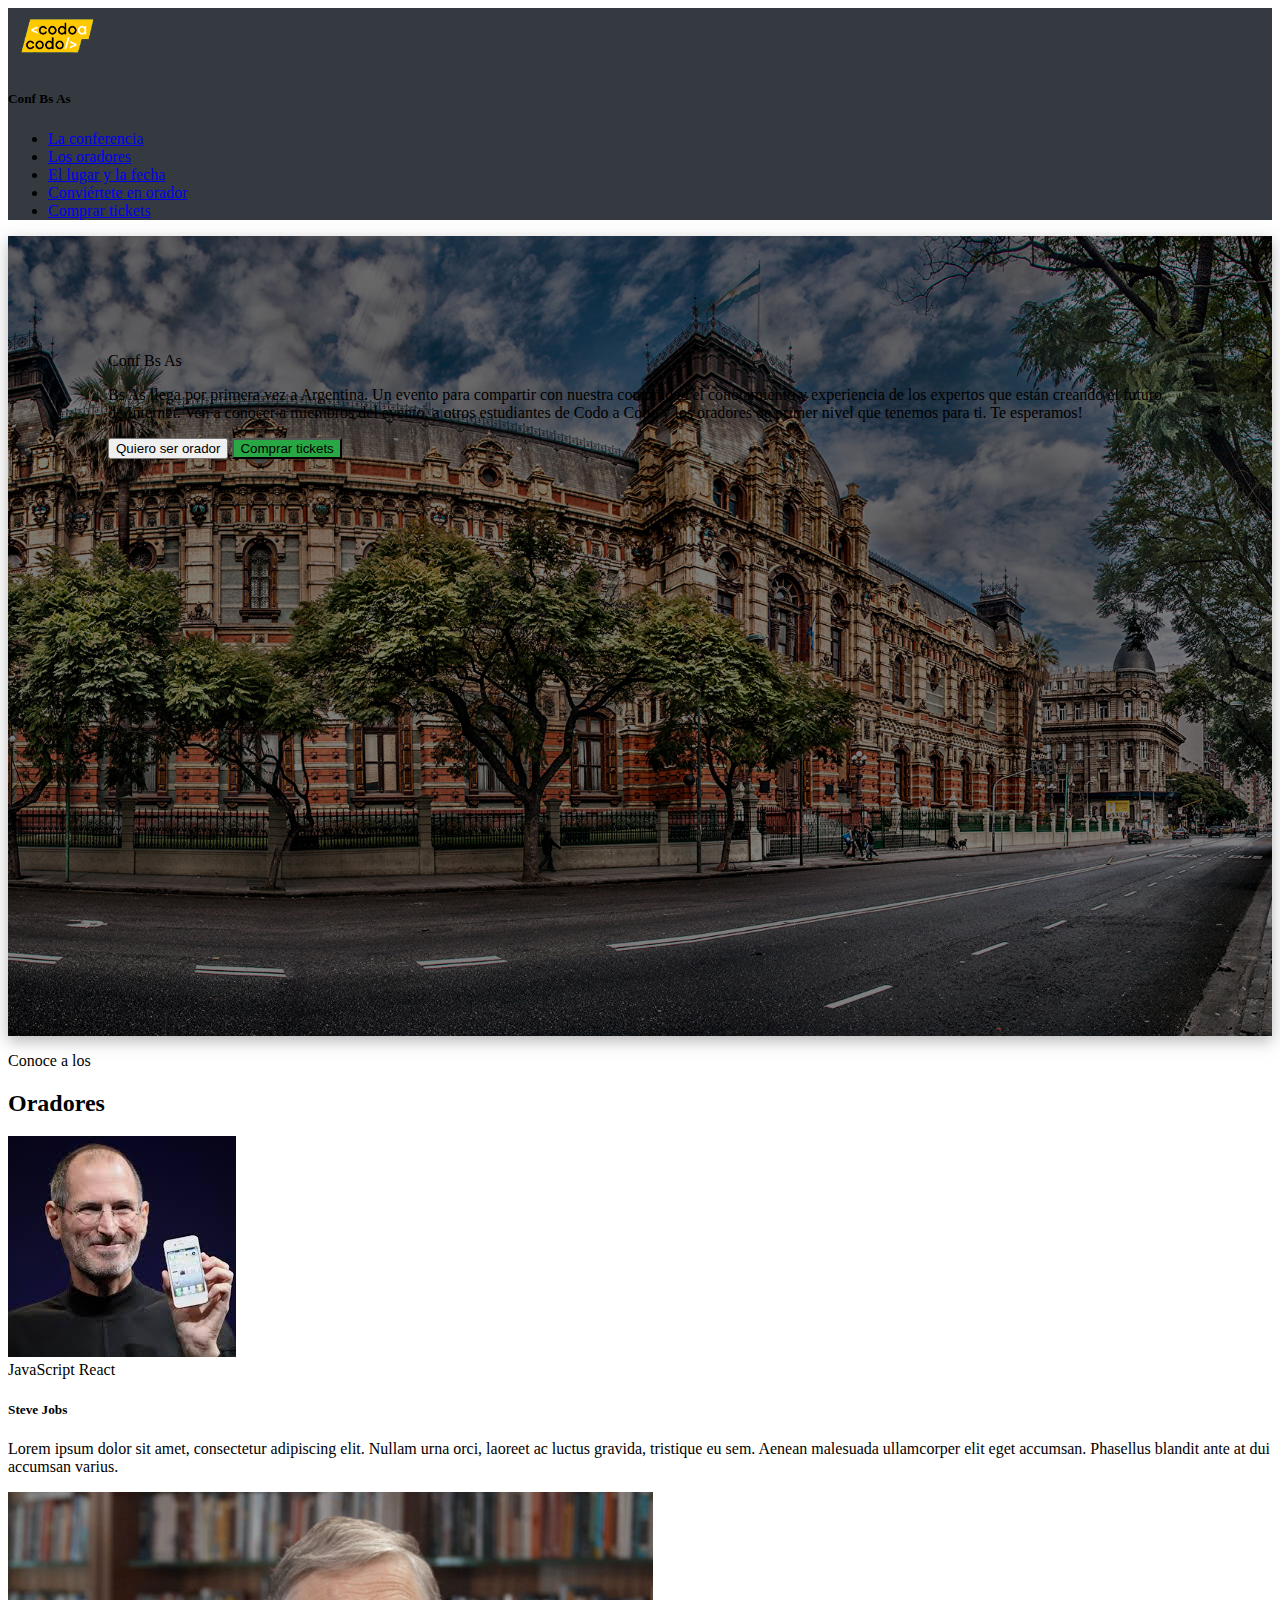
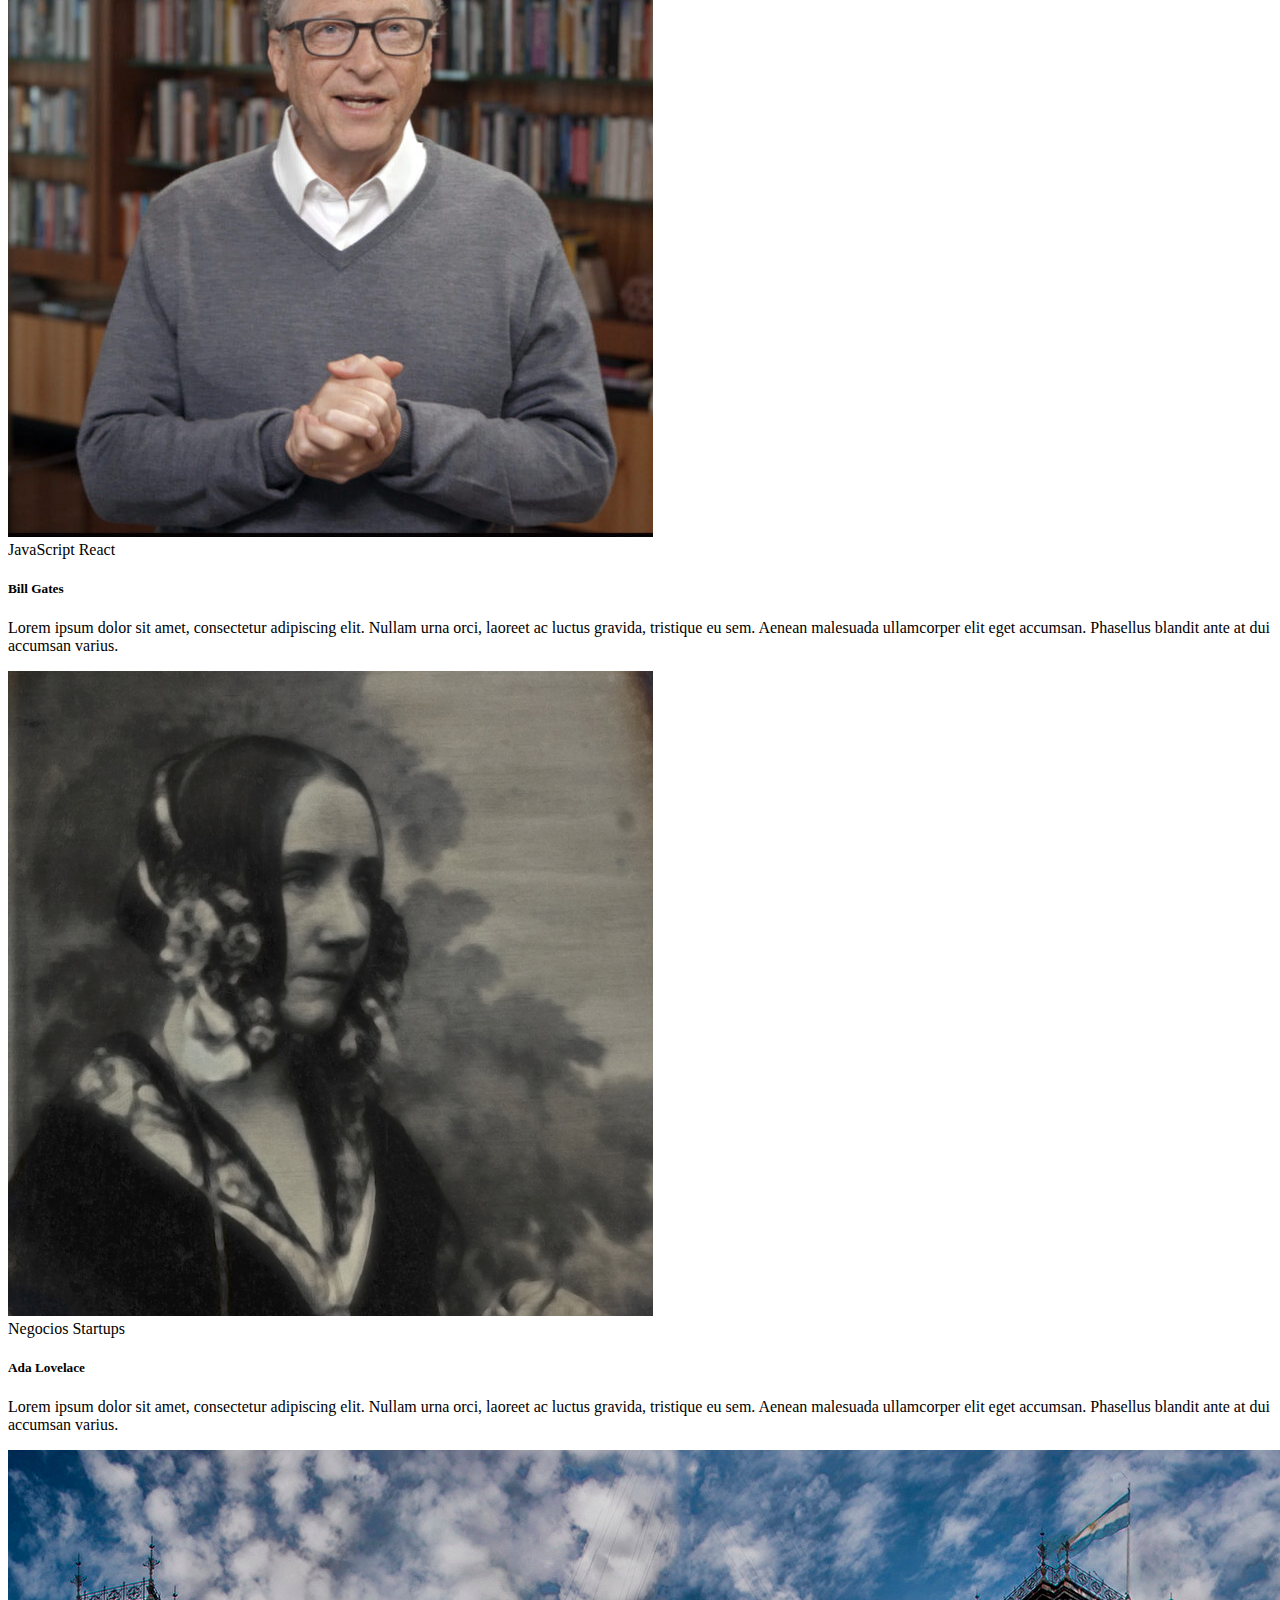
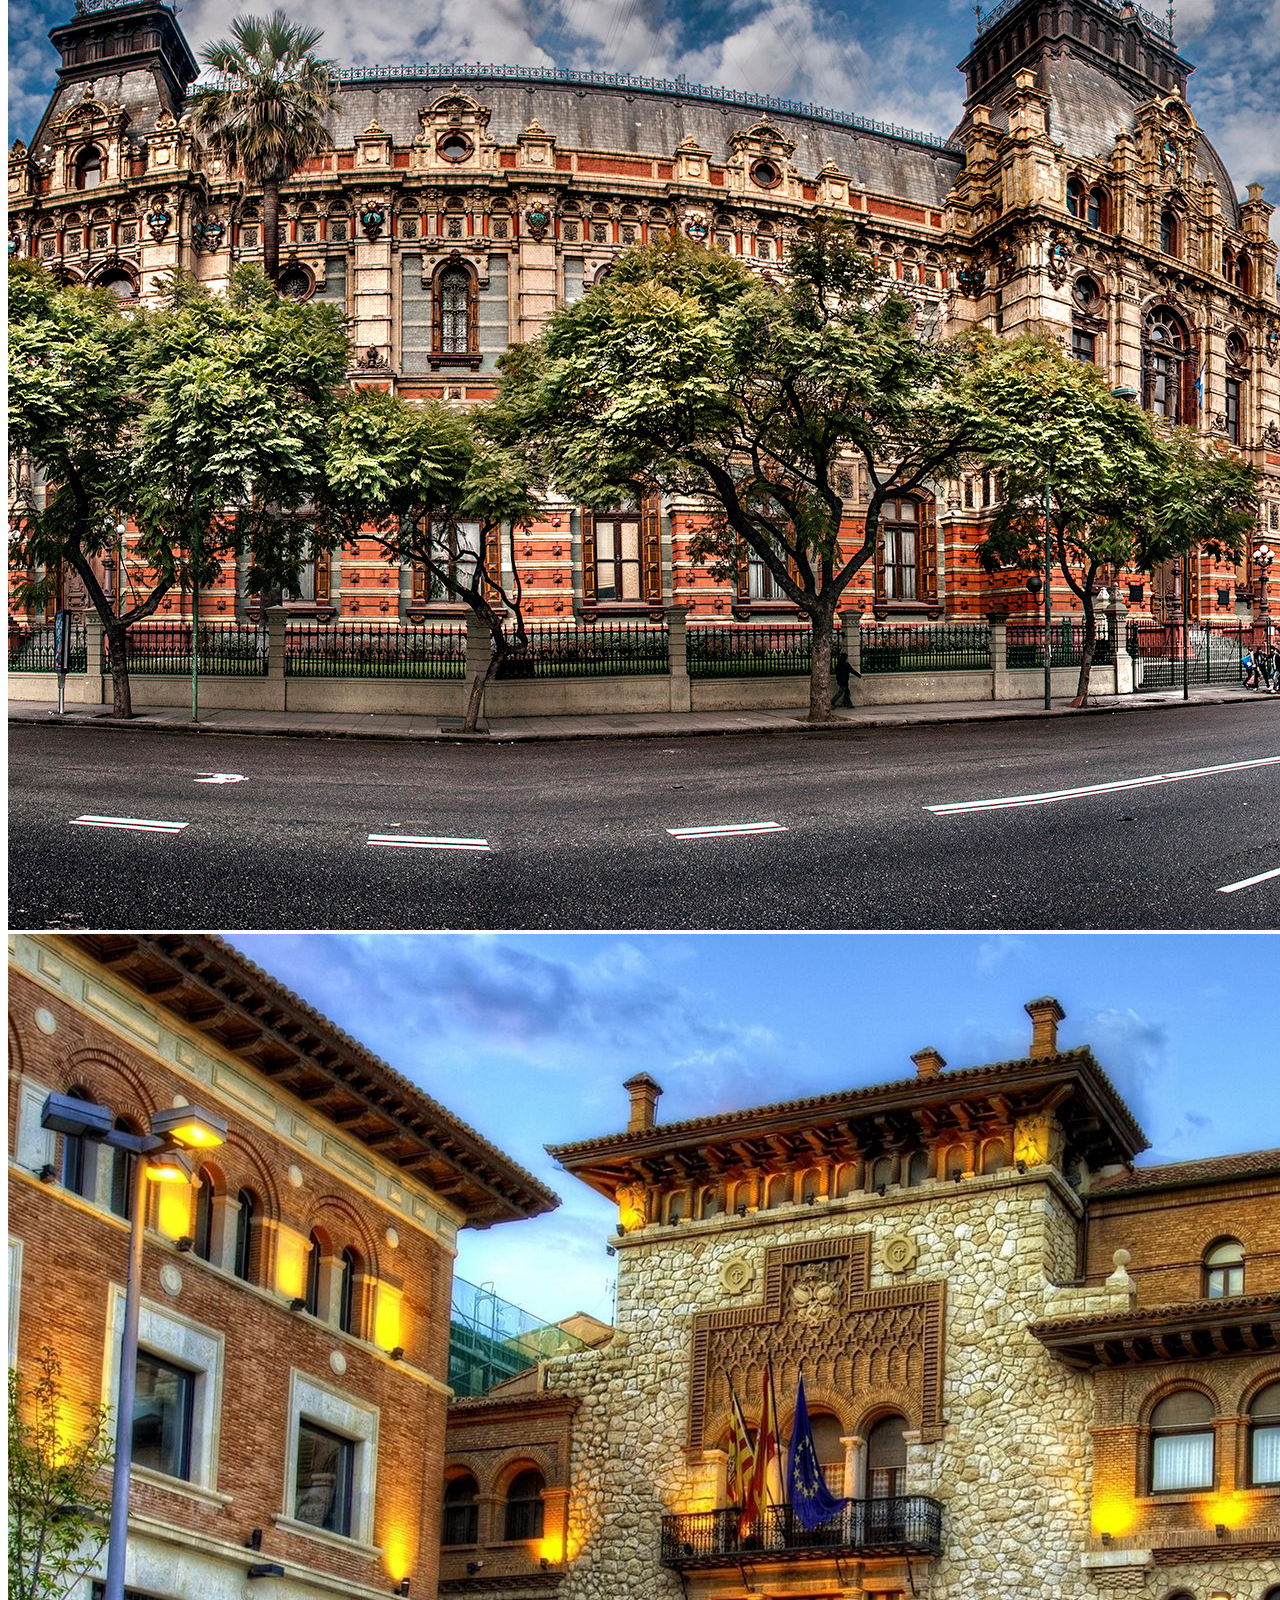
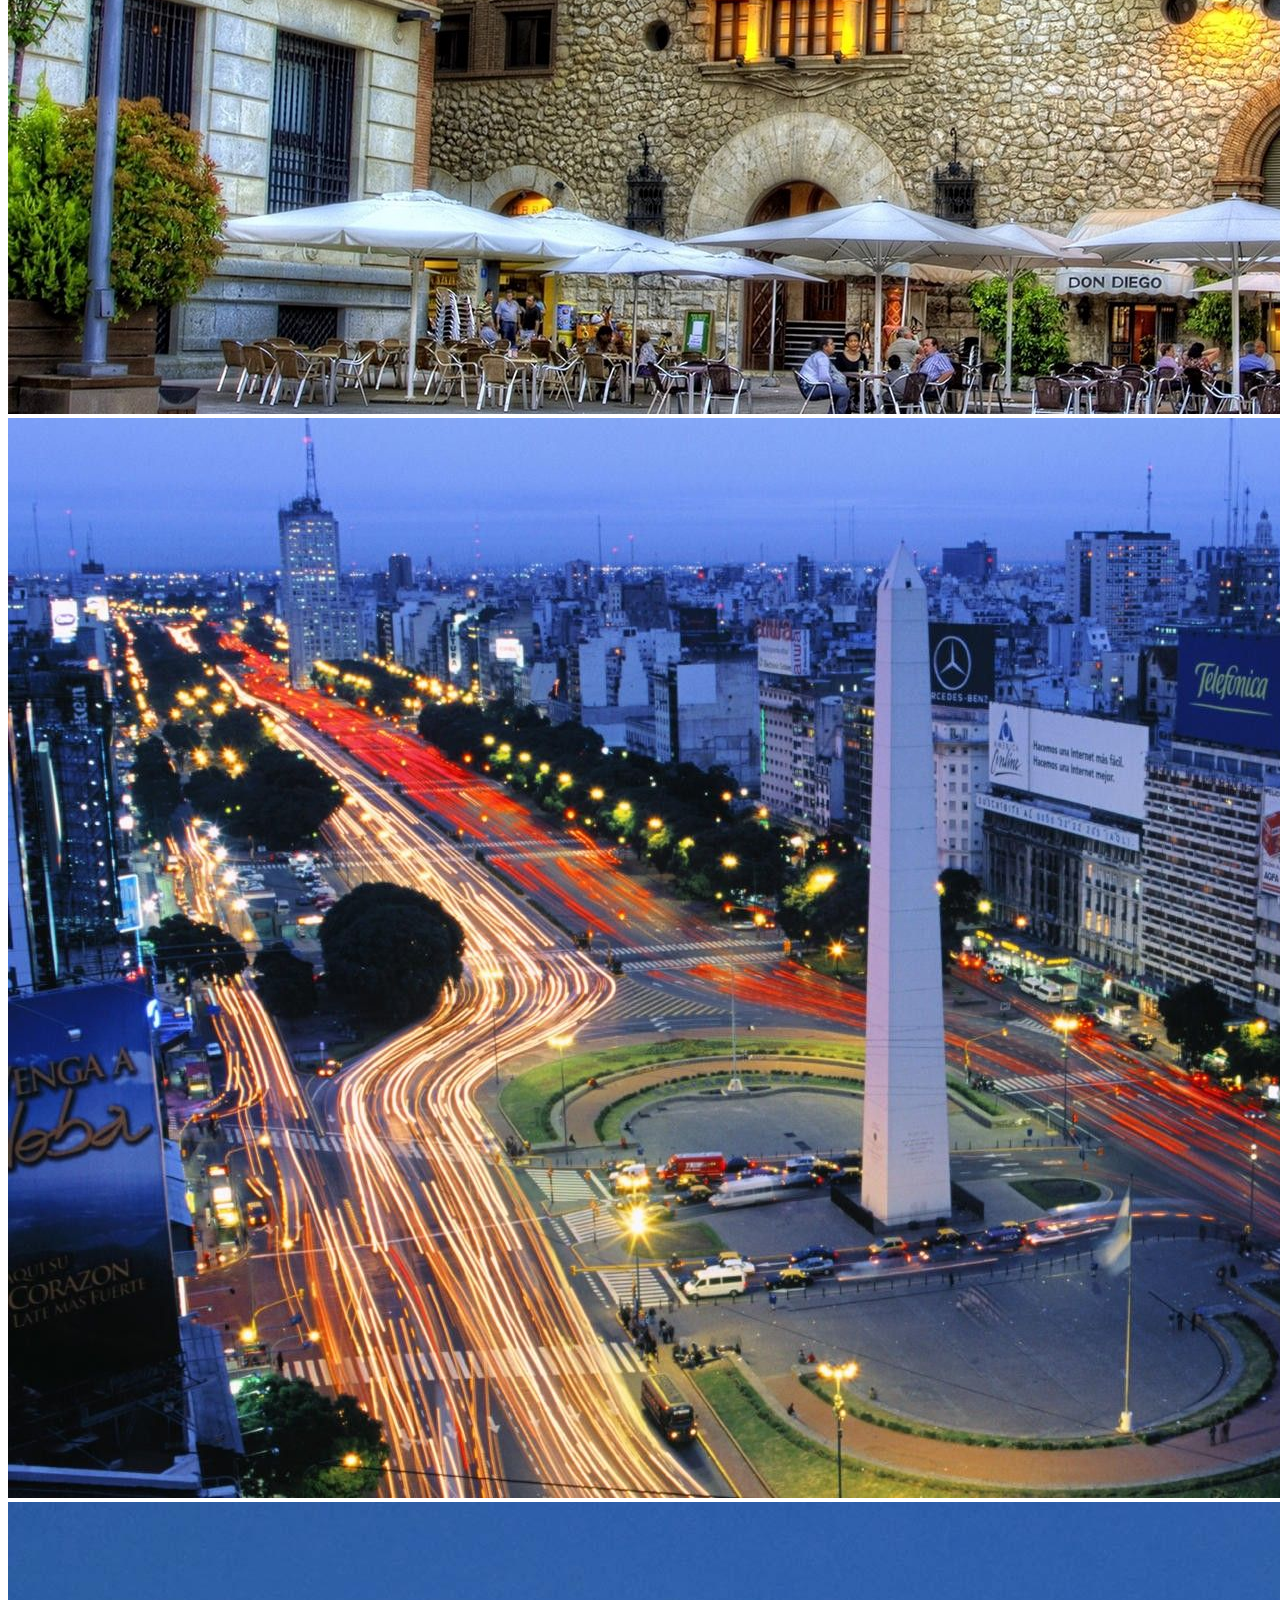
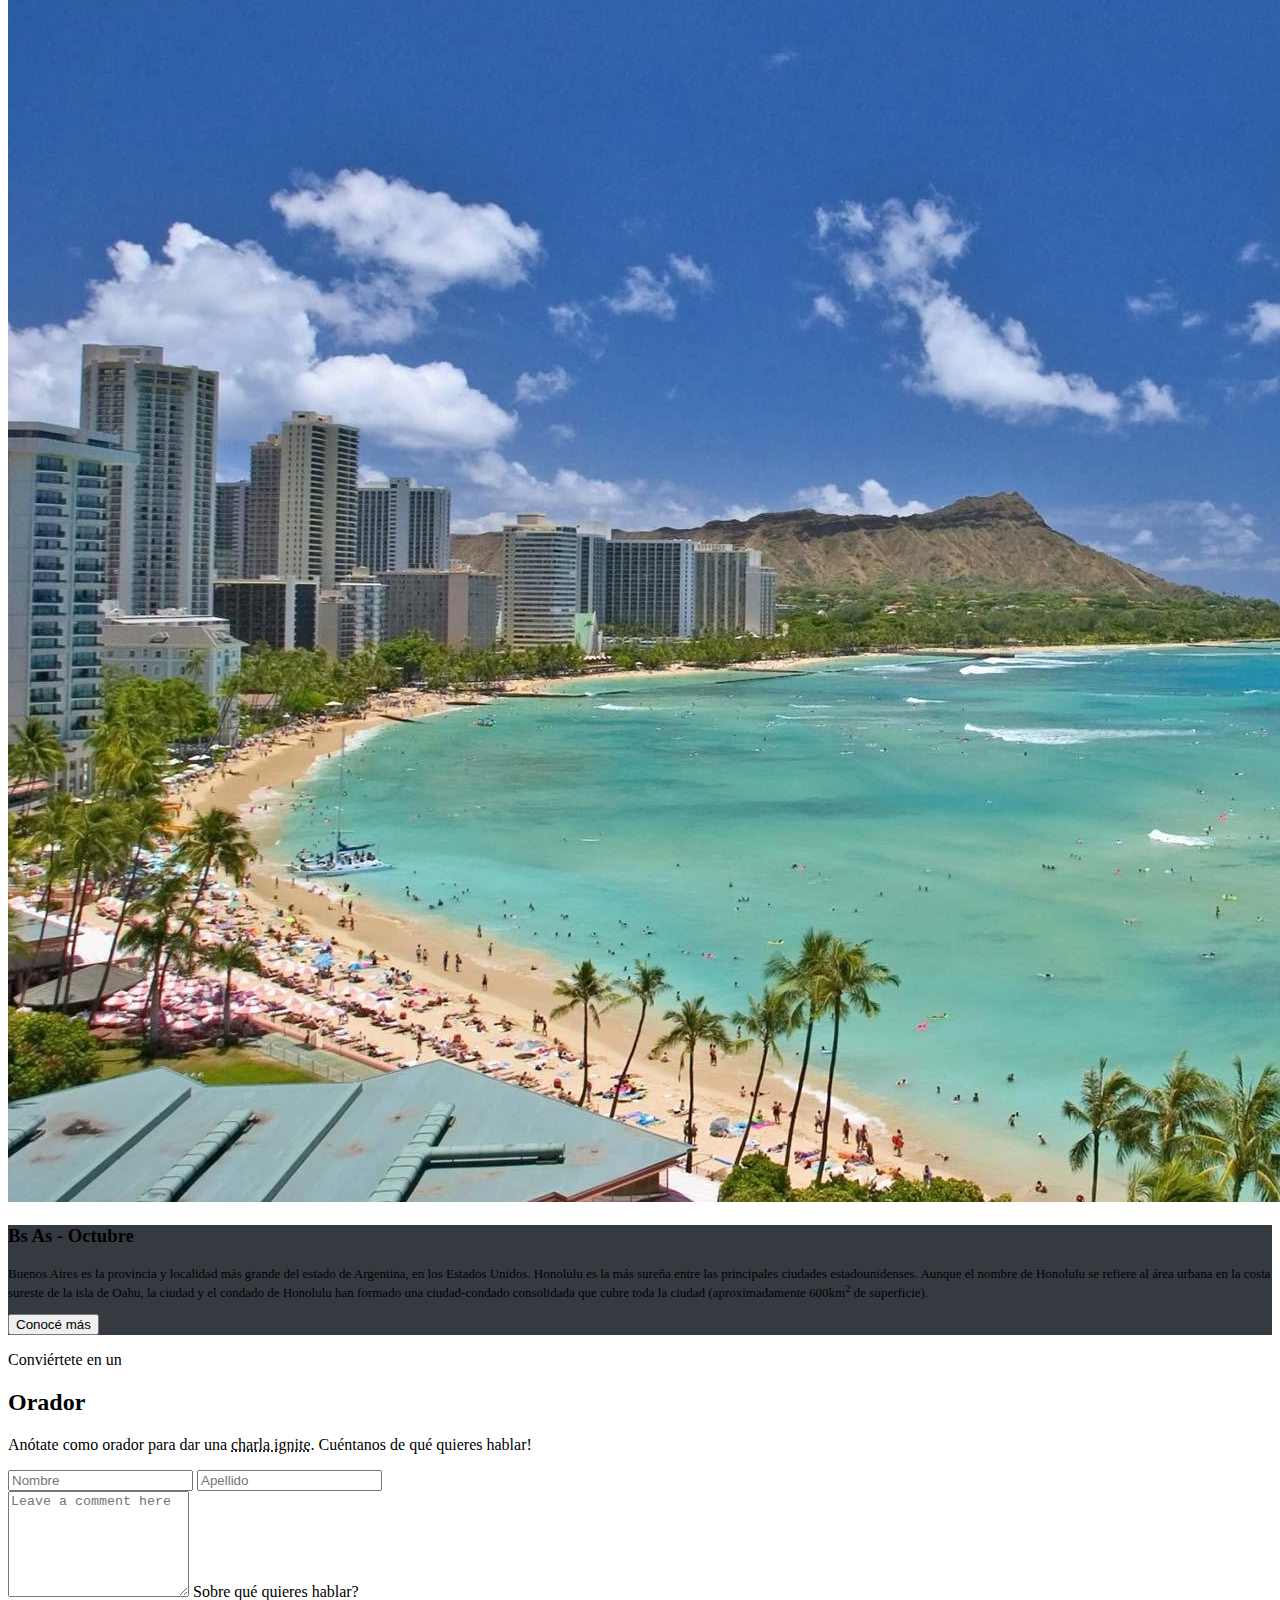
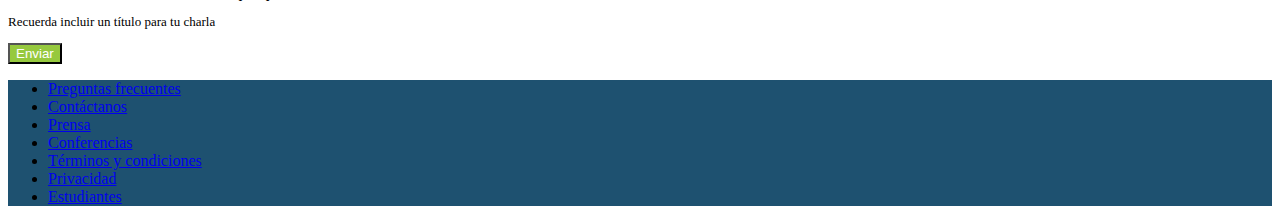
==== index.html @ 7bdf2855 "Primer versión" ====
<!DOCTYPE html>
<html lang="es">

<head>
  <meta charset="UTF-8" />
  <meta http-equiv="X-UA-Compatible" content="IE=edge" />
  <meta name="viewport" content="width=device-width, initial-scale=1.0" />
  <title>Conf Bs As</title>
  <link href="https://cdn.jsdelivr.net/npm/bootstrap@5.1.3/dist/css/bootstrap.min.css" rel="stylesheet"
    integrity="sha384-1BmE4kWBq78iYhFldvKuhfTAU6auU8tT94WrHftjDbrCEXSU1oBoqyl2QvZ6jIW3" crossorigin="anonymous" />
  <link rel="stylesheet" href="style.css" />
</head>

<body>
  <main>
    <nav class="bg-oscuro p-2">
      <div class="container">
        <div class="d-flex justify-content-between">
          <div class="d-flex align-items-center">
            <img src="/imagenes_integrador_front/codoacodo.png" width="100" alt="Logo_codo_a_codo" />
            <h5 class="text-white fw-normal">Conf Bs As</h5>
          </div>

          <div class="navbar navbar-expand-lg">
            <ul class="navbar-nav me-auto mb-2 mb-lg-0">
              <li class="nav-item">
                <a class="nav-link active text-white" aria-current="page" href="#">La conferencia</a>
              </li>
              <li class="nav-item">
                <a class="nav-link text-white-50" href="#">Los oradores</a>
              </li>
              <li class="nav-item">
                <a class="nav-link text-white-50" href="#">El lugar y la fecha</a>
              </li>
              <li class="nav-item">
                <a class="nav-link text-white-50" href="#">Conviértete en orador</a>
              </li>
              <li class="nav-item">
                <a class="nav-link text-success " href="#">Comprar tickets</a>
              </li>
            </ul>
          </div>
        </div>
      </div>
    </nav>
    <div class="imagen_portada d-flex flex-column justify-content-center align-items-end">
      <p class="h2 text-white">Conf Bs As</p>

      <div class="row">
        <div class="col-7"></div>
        <p class="text-white text-end col-5">
          Bs As llega por primera vez a Argentina. Un evento para compartir
          con nuestra comunidad el conocimiento y experiencia de los expertos
          que están creando el futuro de Internet. Ven a conocer a miembros
          del evento, a otros estudiantes de Codo a Codo y los oradores de
          primer nivel que tenemos para ti. Te esperamos!
        </p>
      </div>

      <div class="botones_header">
        <button class="btn btn-primary-outline text-white border border-white">
          Quiero ser orador
        </button>
        <button class="btn btn-success boton_comprar">Comprar tickets</button>
      </div>
    </div>
  </main>

  <section class="container mt-5">
    <p class="text-uppercase text-center mb-0">Conoce a los</p>
    <h2 class="text-uppercase text-center">Oradores</h2>

    <div class="d-flex ms-5 me-5">
      <div class="card me-3">
        <img src="/imagenes_integrador_front/steve.jpg" class="card-img-top" alt="Jobs" />
        <div class="card-body">
          <span class="badge bg-warning text-dark">JavaScript</span>
          <span class="badge bg-info text-white">React</span>
          <h5 class="card-title">Steve Jobs</h5>
          <p class="card-text mt-3">
            Lorem ipsum dolor sit amet, consectetur adipiscing elit. Nullam
            urna orci, laoreet ac luctus gravida, tristique eu sem. Aenean
            malesuada ullamcorper elit eget accumsan. Phasellus blandit ante
            at dui accumsan varius.
          </p>
        </div>
      </div>
      <div class="card me-3">
        <img src="/imagenes_integrador_front/bill.jpg" class="card-img-top" alt="Gates" />
        <div class="card-body">
          <span class="badge bg-warning text-dark">JavaScript</span>
          <span class="badge bg-info text-white">React</span>
          <h5 class="card-title">Bill Gates</h5>
          <p class="card-text mt-3">
            Lorem ipsum dolor sit amet, consectetur adipiscing elit. Nullam
            urna orci, laoreet ac luctus gravida, tristique eu sem. Aenean
            malesuada ullamcorper elit eget accumsan. Phasellus blandit ante
            at dui accumsan varius.
          </p>
        </div>
      </div>
      <div class="card">
        <img src="/imagenes_integrador_front/ada.jpeg" class="card-img-top" alt="Lovelace" />
        <div class="card-body">
          <span class="badge bg-secondary">Negocios</span>
          <span class="badge bg-danger">Startups</span>
          <h5 class="card-title">Ada Lovelace</h5>
          <p class="card-text mt-3">
            Lorem ipsum dolor sit amet, consectetur adipiscing elit. Nullam
            urna orci, laoreet ac luctus gravida, tristique eu sem. Aenean
            malesuada ullamcorper elit eget accumsan. Phasellus blandit ante
            at dui accumsan varius.
          </p>
        </div>
      </div>
    </div>
  </section>

  <section>
    <div class="row mt-5">
      <div id="carouselExampleSlidesOnly" class="carousel slide col-6 pe-0 " data-bs-ride="carousel">
        <div class="carousel-inner">
          <div class="carousel-item active">
            <img src="/imagenes_integrador_front/hawaii.jpg" class="d-block w-100" alt="...">
          </div>
          <div class="carousel-item">
            <img src="/imagenes_integrador_front/hawaii2.jpg" class="d-block w-100" alt="...">
          </div>
          <div class="carousel-item">
            <img src="/imagenes_integrador_front/hawaii3.jpg" class="d-block w-100" alt="...">
          </div>
          <div class="carousel-item">
            <img src="/imagenes_integrador_front/honolulu.jpg" class="d-block w-100" alt="...">
          </div>
        </div>
      </div>

      <div class="col-6 bg-oscuro pe-0 ">
        <h3 class="text-white mt-3">Bs As - Octubre</h3>
        <p class="text-white pe-3 parrafo_descripcion">Buenos Aires es la provincia y localidad más grande del estado de
          Argentina, en
          los
          Estados Unidos. Honolulu
          es la más sureña entre las principales ciudades estadounidenses. Aunque el nombre de Honolulu se refiere al
          área urbana en la costa sureste de la isla de Oahu, la ciudad y el condado de Honolulu han formado una
          ciudad-condado consolidada que cubre toda la ciudad (aproximadamente 600km<sup>2</sup> de superficie).</p>
        <button class="btn btn-primary-outline text-white border border-white">
          Conocé
          más
        </button>
      </div>
    </div>
  </section>

  <section class="mt-5">
    <p class="text-uppercase text-center mb-0">Conviértete en un</p>
    <h2 class="text-uppercase text-center">Orador</h2>
    <p class="text-center">Anótate como orador para dar una <abbr title="Acá va el significado de la abreviatura">charla
        ignite</abbr>.
      Cuéntanos de qué quieres hablar!</p>
    <form>
      <div class="d-flex justify-content-center">
        <input type="text" placeholder="Nombre" class="col-3 me-3">
        <input type="text" placeholder="Apellido" class="col-3 ">
      </div>
      <div class="row mt-3">
        <div class="col-3 p-0 m-0"></div>
        <div class="form-floating col-6 ps-0 pe-0">
          <textarea class="form-control" placeholder="Leave a comment here" style="height: 100px"></textarea>
          <label class="fs-4 text-secondary pt-1">Sobre qué quieres hablar?</label>
        </div>
        <div class="col-3"></div>
      </div>
      <div class="row">
        <div class="col-3"></div>
        <div class="col-6 mt-2 p-0 text-secondary">
          <p class="formulario_help">Recuerda incluir un título para tu charla</p>
        </div>
        <div class="col-3"></div>
      </div>

      <div class="d-flex justify-content-center">
        <button class="btn w-50 boton_enviar">Enviar</button>
      </div>

    </form>
  </section>

  <footer class="footer">
    <ul class="nav pt-3 pb-3 mt-3 row">
      <div class="col-1"></div>
      <div class="col-10 d-flex justify-content-around">
        <li class="nav-item">
          <a class="nav-link text-white" href="#">Preguntas frecuentes</a>
        </li>
        <li class="nav-item">
          <a class="nav-link text-white" href="#">Contáctanos</a>
        </li>
        <li class="nav-item">
          <a class="nav-link text-white" href="#">Prensa</a>
        </li>
        <li class="nav-item">
          <a class="nav-link text-white" href="#">Conferencias</a>
        </li>
        <li class="nav-item">
          <a class="nav-link text-white" href="#">Términos y condiciones</a>
        </li>
        <li class="nav-item">
          <a class="nav-link text-white" href="#">Privacidad</a>
        </li>
        <li class="nav-item">
          <a class="nav-link text-white" href="#">Estudiantes</a>
        </li>
      </div>
      <div class="col-1"></div>
    </ul>
  </footer>


  <script src="https://cdn.jsdelivr.net/npm/bootstrap@5.1.3/dist/js/bootstrap.bundle.min.js"
    integrity="sha384-ka7Sk0Gln4gmtz2MlQnikT1wXgYsOg+OMhuP+IlRH9sENBO0LRn5q+8nbTov4+1p"
    crossorigin="anonymous"></script>
</body>

</html>
---- style.css ----
:root {
    --oscuro: #353a40;
    --boton_comprar: #29a744;
    --boton_enviar: #96c93e;
    --footer: #1e5170;

}

.bg-oscuro {
    background-color: var(--oscuro);
}

.imagen_portada {
    background-image: linear-gradient(rgba(0, 0, 0, 0.5), rgba(0, 0, 0, 0.5)), url("/imagenes_integrador_front/ba1.jpg");
    height: 600px;  
    background-size: cover;
    background-repeat: no-repeat;
    background-position: center bottom;

    box-shadow: 0px 5px 15px 0px rgba(112,112,112,0.51);
    padding: 100px;    
}

.boton_comprar {
    background-color: var(--boton_comprar);
}

.parrafo_descripcion, .formulario_help {
    font-size: 13px;
}

.boton_enviar {
    background-color: var(--boton_enviar);
    color: #FFF;
}

.footer {
    background-color: var(--footer);
}
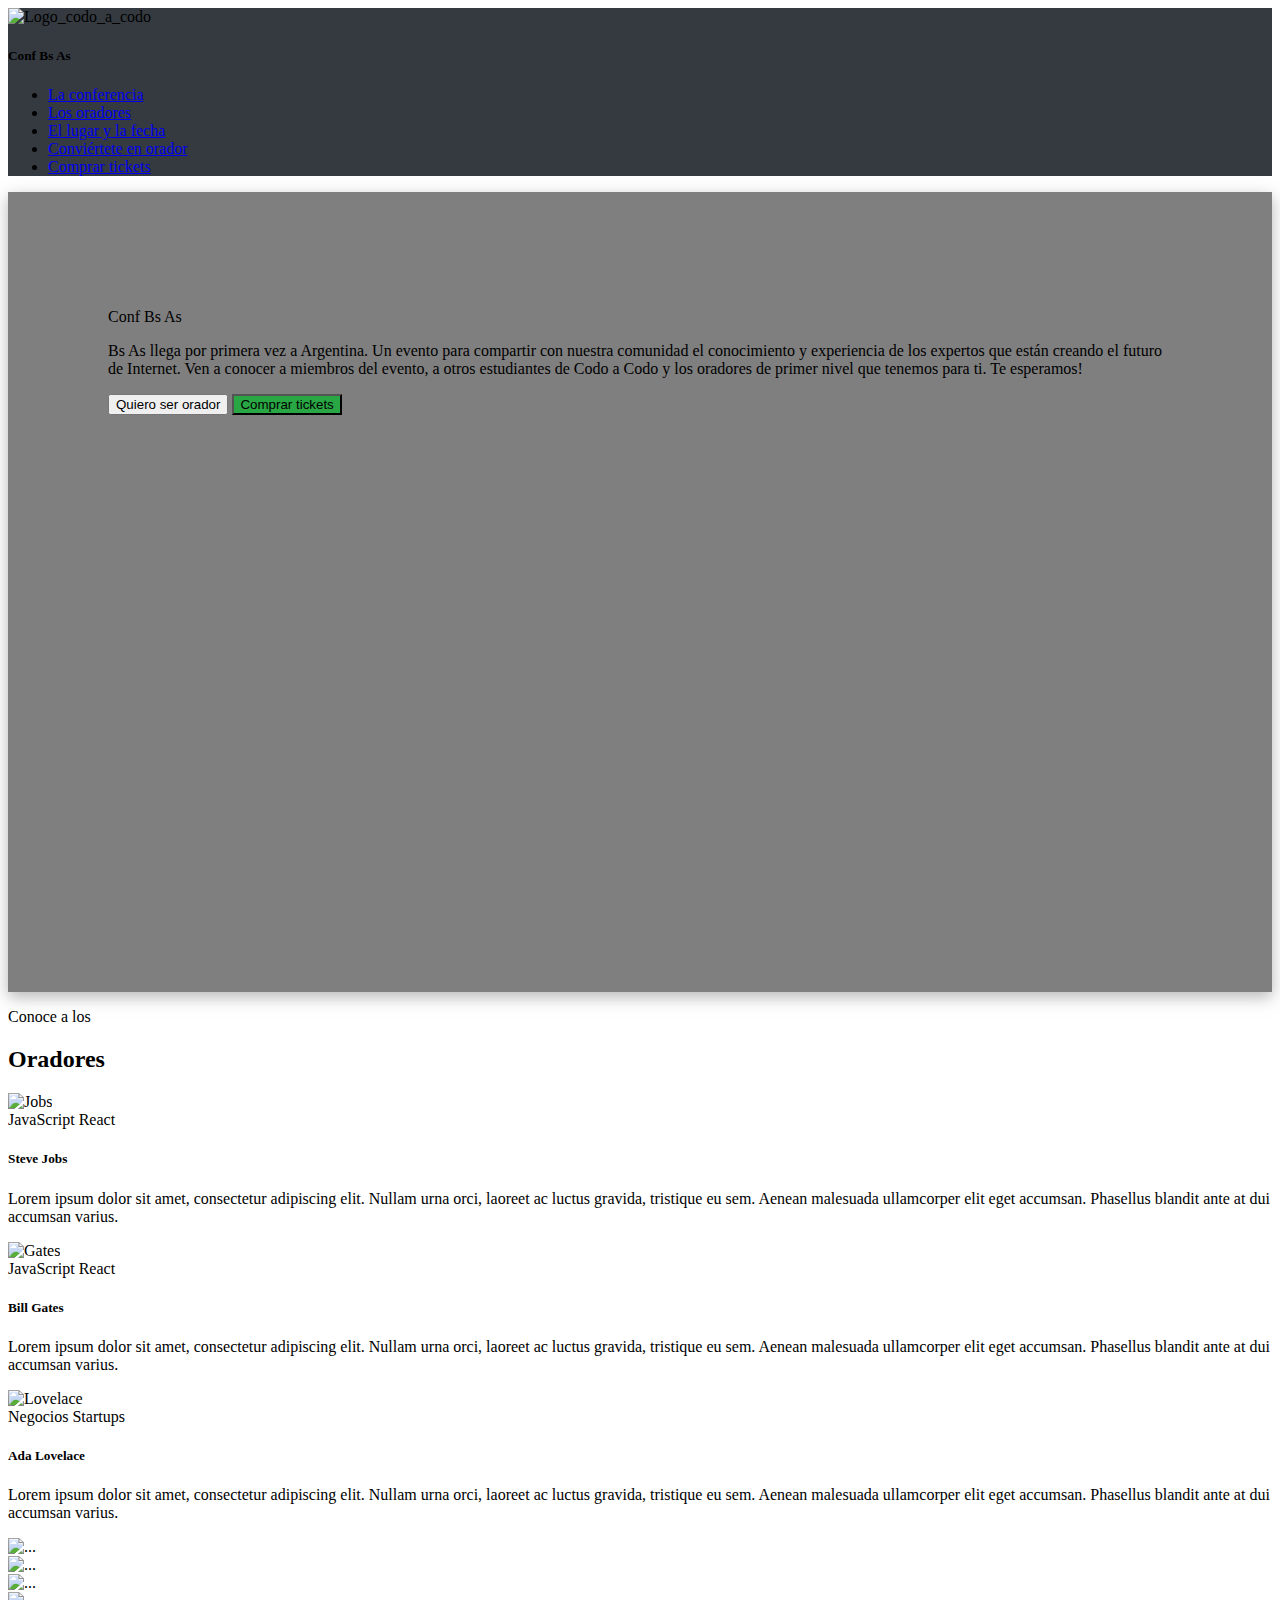
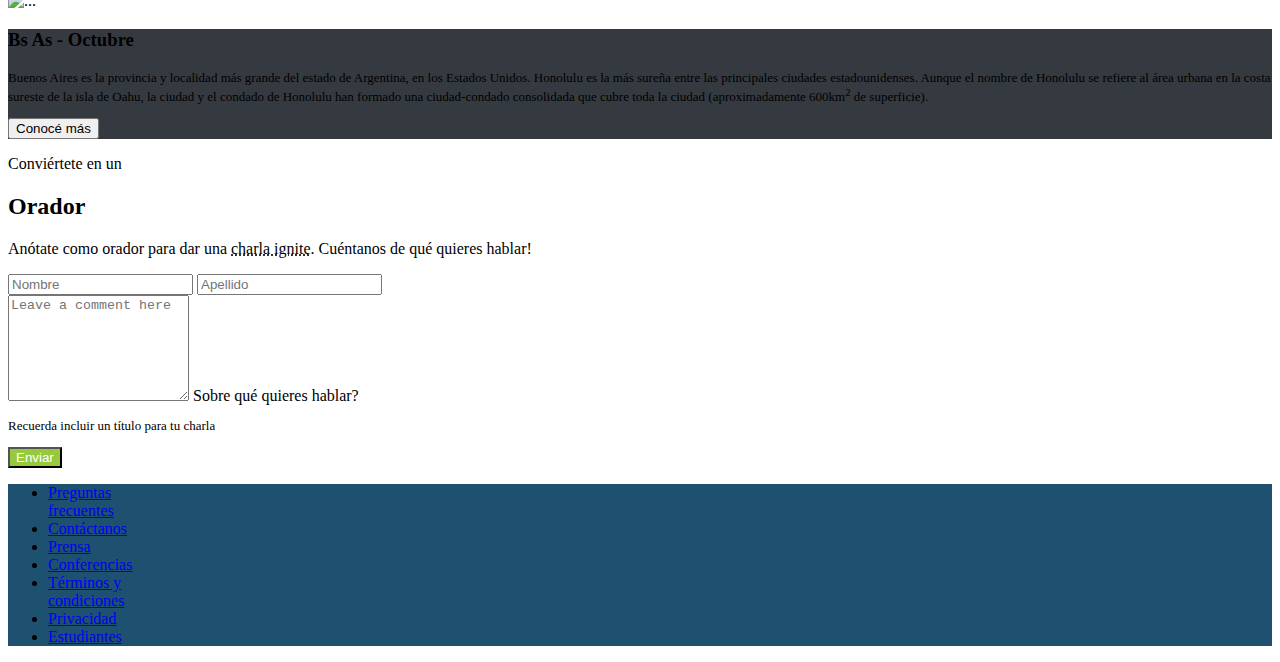
==== commit c01802ed: "Se corrige alineación footer" ====
--- a/index.html
+++ b/index.html
@@ -1,225 +1,297 @@
 <!DOCTYPE html>
 <html lang="es">
-
-<head>
-  <meta charset="UTF-8" />
-  <meta http-equiv="X-UA-Compatible" content="IE=edge" />
-  <meta name="viewport" content="width=device-width, initial-scale=1.0" />
-  <title>Conf Bs As</title>
-  <link href="https://cdn.jsdelivr.net/npm/bootstrap@5.1.3/dist/css/bootstrap.min.css" rel="stylesheet"
-    integrity="sha384-1BmE4kWBq78iYhFldvKuhfTAU6auU8tT94WrHftjDbrCEXSU1oBoqyl2QvZ6jIW3" crossorigin="anonymous" />
-  <link rel="stylesheet" href="style.css" />
-</head>
-
-<body>
-  <main>
-    <nav class="bg-oscuro p-2">
-      <div class="container">
-        <div class="d-flex justify-content-between">
-          <div class="d-flex align-items-center">
-            <img src="/imagenes_integrador_front/codoacodo.png" width="100" alt="Logo_codo_a_codo" />
-            <h5 class="text-white fw-normal">Conf Bs As</h5>
-          </div>
-
-          <div class="navbar navbar-expand-lg">
-            <ul class="navbar-nav me-auto mb-2 mb-lg-0">
-              <li class="nav-item">
-                <a class="nav-link active text-white" aria-current="page" href="#">La conferencia</a>
-              </li>
-              <li class="nav-item">
-                <a class="nav-link text-white-50" href="#">Los oradores</a>
-              </li>
-              <li class="nav-item">
-                <a class="nav-link text-white-50" href="#">El lugar y la fecha</a>
-              </li>
-              <li class="nav-item">
-                <a class="nav-link text-white-50" href="#">Conviértete en orador</a>
-              </li>
-              <li class="nav-item">
-                <a class="nav-link text-success " href="#">Comprar tickets</a>
-              </li>
-            </ul>
-          </div>
+  <head>
+    <meta charset="UTF-8" />
+    <meta http-equiv="X-UA-Compatible" content="IE=edge" />
+    <meta name="viewport" content="width=device-width, initial-scale=1.0" />
+    <title>Conf Bs As</title>
+    <link
+      href="https://cdn.jsdelivr.net/npm/bootstrap@5.1.3/dist/css/bootstrap.min.css"
+      rel="stylesheet"
+      integrity="sha384-1BmE4kWBq78iYhFldvKuhfTAU6auU8tT94WrHftjDbrCEXSU1oBoqyl2QvZ6jIW3"
+      crossorigin="anonymous"
+    />
+    <link rel="stylesheet" href="style.css" />
+  </head>
+
+  <body>
+    <main>
+      <nav class="bg-oscuro p-2">
+        <div class="container">
+          <div class="d-flex justify-content-between">
+            <div class="d-flex align-items-center">
+              <img
+                src="/integrador/imagenes_integrador_front/codoacodo.png"
+                width="100"
+                alt="Logo_codo_a_codo"
+              />
+              <h5 class="text-white fw-normal">Conf Bs As</h5>
+            </div>
+
+            <div class="navbar navbar-expand-lg">
+              <ul class="navbar-nav me-auto mb-2 mb-lg-0">
+                <li class="nav-item">
+                  <a
+                    class="nav-link active text-white"
+                    aria-current="page"
+                    href="#"
+                    >La conferencia</a
+                  >
+                </li>
+                <li class="nav-item">
+                  <a class="nav-link text-white-50" href="#">Los oradores</a>
+                </li>
+                <li class="nav-item">
+                  <a class="nav-link text-white-50" href="#"
+                    >El lugar y la fecha</a
+                  >
+                </li>
+                <li class="nav-item">
+                  <a class="nav-link text-white-50" href="#"
+                    >Conviértete en orador</a
+                  >
+                </li>
+                <li class="nav-item">
+                  <a class="nav-link text-success" href="#">Comprar tickets</a>
+                </li>
+              </ul>
+            </div>
+          </div>
+        </div>
+      </nav>
+      <div
+        class="imagen_portada d-flex flex-column justify-content-center align-items-end"
+      >
+        <p class="h2 text-white">Conf Bs As</p>
+
+        <div class="row">
+          <div class="col-7"></div>
+          <p class="text-white text-end col-5">
+            Bs As llega por primera vez a Argentina. Un evento para compartir
+            con nuestra comunidad el conocimiento y experiencia de los expertos
+            que están creando el futuro de Internet. Ven a conocer a miembros
+            del evento, a otros estudiantes de Codo a Codo y los oradores de
+            primer nivel que tenemos para ti. Te esperamos!
+          </p>
+        </div>
+
+        <div class="botones_header">
+          <button
+            class="btn btn-primary-outline text-white border border-white"
+          >
+            Quiero ser orador
+          </button>
+          <button class="btn btn-success boton_comprar">Comprar tickets</button>
         </div>
       </div>
-    </nav>
-    <div class="imagen_portada d-flex flex-column justify-content-center align-items-end">
-      <p class="h2 text-white">Conf Bs As</p>
-
-      <div class="row">
-        <div class="col-7"></div>
-        <p class="text-white text-end col-5">
-          Bs As llega por primera vez a Argentina. Un evento para compartir
-          con nuestra comunidad el conocimiento y experiencia de los expertos
-          que están creando el futuro de Internet. Ven a conocer a miembros
-          del evento, a otros estudiantes de Codo a Codo y los oradores de
-          primer nivel que tenemos para ti. Te esperamos!
-        </p>
+    </main>
+
+    <section class="container mt-5">
+      <p class="text-uppercase text-center mb-0">Conoce a los</p>
+      <h2 class="text-uppercase text-center">Oradores</h2>
+
+      <div class="d-flex ms-5 me-5">
+        <div class="card me-3">
+          <img
+            src="/integrador/imagenes_integrador_front/steve.jpg"
+            class="card-img-top"
+            alt="Jobs"
+          />
+          <div class="card-body">
+            <span class="badge bg-warning text-dark">JavaScript</span>
+            <span class="badge bg-info text-white">React</span>
+            <h5 class="card-title">Steve Jobs</h5>
+            <p class="card-text mt-3">
+              Lorem ipsum dolor sit amet, consectetur adipiscing elit. Nullam
+              urna orci, laoreet ac luctus gravida, tristique eu sem. Aenean
+              malesuada ullamcorper elit eget accumsan. Phasellus blandit ante
+              at dui accumsan varius.
+            </p>
+          </div>
+        </div>
+        <div class="card me-3">
+          <img
+            src="/integrador/imagenes_integrador_front/bill.jpg"
+            class="card-img-top"
+            alt="Gates"
+          />
+          <div class="card-body">
+            <span class="badge bg-warning text-dark">JavaScript</span>
+            <span class="badge bg-info text-white">React</span>
+            <h5 class="card-title">Bill Gates</h5>
+            <p class="card-text mt-3">
+              Lorem ipsum dolor sit amet, consectetur adipiscing elit. Nullam
+              urna orci, laoreet ac luctus gravida, tristique eu sem. Aenean
+              malesuada ullamcorper elit eget accumsan. Phasellus blandit ante
+              at dui accumsan varius.
+            </p>
+          </div>
+        </div>
+        <div class="card">
+          <img
+            src="/integrador/imagenes_integrador_front/ada.jpeg"
+            class="card-img-top"
+            alt="Lovelace"
+          />
+          <div class="card-body">
+            <span class="badge bg-secondary">Negocios</span>
+            <span class="badge bg-danger">Startups</span>
+            <h5 class="card-title">Ada Lovelace</h5>
+            <p class="card-text mt-3">
+              Lorem ipsum dolor sit amet, consectetur adipiscing elit. Nullam
+              urna orci, laoreet ac luctus gravida, tristique eu sem. Aenean
+              malesuada ullamcorper elit eget accumsan. Phasellus blandit ante
+              at dui accumsan varius.
+            </p>
+          </div>
+        </div>
       </div>
-
-      <div class="botones_header">
-        <button class="btn btn-primary-outline text-white border border-white">
-          Quiero ser orador
-        </button>
-        <button class="btn btn-success boton_comprar">Comprar tickets</button>
+    </section>
+
+    <section>
+      <div class="row mt-5">
+        <div
+          id="carouselExampleSlidesOnly"
+          class="carousel slide col-6 pe-0"
+          data-bs-ride="carousel"
+        >
+          <div class="carousel-inner">
+            <div class="carousel-item active">
+              <img
+                src="/integrador/imagenes_integrador_front/hawaii.jpg"
+                class="d-block w-100"
+                alt="..."
+              />
+            </div>
+            <div class="carousel-item">
+              <img
+                src="/integrador/imagenes_integrador_front/hawaii2.jpg"
+                class="d-block w-100"
+                alt="..."
+              />
+            </div>
+            <div class="carousel-item">
+              <img
+                src="/integrador/imagenes_integrador_front/hawaii3.jpg"
+                class="d-block w-100"
+                alt="..."
+              />
+            </div>
+            <div class="carousel-item">
+              <img
+                src="/integrador/imagenes_integrador_front/honolulu.jpg"
+                class="d-block w-100"
+                alt="..."
+              />
+            </div>
+          </div>
+        </div>
+
+        <div class="col-6 bg-oscuro pe-0">
+          <h3 class="text-white mt-3">Bs As - Octubre</h3>
+          <p class="text-white pe-3 parrafo_descripcion">
+            Buenos Aires es la provincia y localidad más grande del estado de
+            Argentina, en los Estados Unidos. Honolulu es la más sureña entre
+            las principales ciudades estadounidenses. Aunque el nombre de
+            Honolulu se refiere al área urbana en la costa sureste de la isla de
+            Oahu, la ciudad y el condado de Honolulu han formado una
+            ciudad-condado consolidada que cubre toda la ciudad (aproximadamente
+            600km<sup>2</sup> de superficie).
+          </p>
+          <button
+            class="btn btn-primary-outline text-white border border-white"
+          >
+            Conocé más
+          </button>
+        </div>
       </div>
-    </div>
-  </main>
-
-  <section class="container mt-5">
-    <p class="text-uppercase text-center mb-0">Conoce a los</p>
-    <h2 class="text-uppercase text-center">Oradores</h2>
-
-    <div class="d-flex ms-5 me-5">
-      <div class="card me-3">
-        <img src="/imagenes_integrador_front/steve.jpg" class="card-img-top" alt="Jobs" />
-        <div class="card-body">
-          <span class="badge bg-warning text-dark">JavaScript</span>
-          <span class="badge bg-info text-white">React</span>
-          <h5 class="card-title">Steve Jobs</h5>
-          <p class="card-text mt-3">
-            Lorem ipsum dolor sit amet, consectetur adipiscing elit. Nullam
-            urna orci, laoreet ac luctus gravida, tristique eu sem. Aenean
-            malesuada ullamcorper elit eget accumsan. Phasellus blandit ante
-            at dui accumsan varius.
-          </p>
-        </div>
-      </div>
-      <div class="card me-3">
-        <img src="/imagenes_integrador_front/bill.jpg" class="card-img-top" alt="Gates" />
-        <div class="card-body">
-          <span class="badge bg-warning text-dark">JavaScript</span>
-          <span class="badge bg-info text-white">React</span>
-          <h5 class="card-title">Bill Gates</h5>
-          <p class="card-text mt-3">
-            Lorem ipsum dolor sit amet, consectetur adipiscing elit. Nullam
-            urna orci, laoreet ac luctus gravida, tristique eu sem. Aenean
-            malesuada ullamcorper elit eget accumsan. Phasellus blandit ante
-            at dui accumsan varius.
-          </p>
-        </div>
-      </div>
-      <div class="card">
-        <img src="/imagenes_integrador_front/ada.jpeg" class="card-img-top" alt="Lovelace" />
-        <div class="card-body">
-          <span class="badge bg-secondary">Negocios</span>
-          <span class="badge bg-danger">Startups</span>
-          <h5 class="card-title">Ada Lovelace</h5>
-          <p class="card-text mt-3">
-            Lorem ipsum dolor sit amet, consectetur adipiscing elit. Nullam
-            urna orci, laoreet ac luctus gravida, tristique eu sem. Aenean
-            malesuada ullamcorper elit eget accumsan. Phasellus blandit ante
-            at dui accumsan varius.
-          </p>
-        </div>
-      </div>
-    </div>
-  </section>
-
-  <section>
-    <div class="row mt-5">
-      <div id="carouselExampleSlidesOnly" class="carousel slide col-6 pe-0 " data-bs-ride="carousel">
-        <div class="carousel-inner">
-          <div class="carousel-item active">
-            <img src="/imagenes_integrador_front/hawaii.jpg" class="d-block w-100" alt="...">
-          </div>
-          <div class="carousel-item">
-            <img src="/imagenes_integrador_front/hawaii2.jpg" class="d-block w-100" alt="...">
-          </div>
-          <div class="carousel-item">
-            <img src="/imagenes_integrador_front/hawaii3.jpg" class="d-block w-100" alt="...">
-          </div>
-          <div class="carousel-item">
-            <img src="/imagenes_integrador_front/honolulu.jpg" class="d-block w-100" alt="...">
-          </div>
-        </div>
-      </div>
-
-      <div class="col-6 bg-oscuro pe-0 ">
-        <h3 class="text-white mt-3">Bs As - Octubre</h3>
-        <p class="text-white pe-3 parrafo_descripcion">Buenos Aires es la provincia y localidad más grande del estado de
-          Argentina, en
-          los
-          Estados Unidos. Honolulu
-          es la más sureña entre las principales ciudades estadounidenses. Aunque el nombre de Honolulu se refiere al
-          área urbana en la costa sureste de la isla de Oahu, la ciudad y el condado de Honolulu han formado una
-          ciudad-condado consolidada que cubre toda la ciudad (aproximadamente 600km<sup>2</sup> de superficie).</p>
-        <button class="btn btn-primary-outline text-white border border-white">
-          Conocé
-          más
-        </button>
-      </div>
-    </div>
-  </section>
-
-  <section class="mt-5">
-    <p class="text-uppercase text-center mb-0">Conviértete en un</p>
-    <h2 class="text-uppercase text-center">Orador</h2>
-    <p class="text-center">Anótate como orador para dar una <abbr title="Acá va el significado de la abreviatura">charla
-        ignite</abbr>.
-      Cuéntanos de qué quieres hablar!</p>
-    <form>
-      <div class="d-flex justify-content-center">
-        <input type="text" placeholder="Nombre" class="col-3 me-3">
-        <input type="text" placeholder="Apellido" class="col-3 ">
-      </div>
-      <div class="row mt-3">
-        <div class="col-3 p-0 m-0"></div>
-        <div class="form-floating col-6 ps-0 pe-0">
-          <textarea class="form-control" placeholder="Leave a comment here" style="height: 100px"></textarea>
-          <label class="fs-4 text-secondary pt-1">Sobre qué quieres hablar?</label>
-        </div>
-        <div class="col-3"></div>
-      </div>
-      <div class="row">
-        <div class="col-3"></div>
-        <div class="col-6 mt-2 p-0 text-secondary">
-          <p class="formulario_help">Recuerda incluir un título para tu charla</p>
-        </div>
-        <div class="col-3"></div>
-      </div>
-
-      <div class="d-flex justify-content-center">
-        <button class="btn w-50 boton_enviar">Enviar</button>
-      </div>
-
-    </form>
-  </section>
-
-  <footer class="footer">
-    <ul class="nav pt-3 pb-3 mt-3 row">
-      <div class="col-1"></div>
-      <div class="col-10 d-flex justify-content-around">
-        <li class="nav-item">
-          <a class="nav-link text-white" href="#">Preguntas frecuentes</a>
-        </li>
-        <li class="nav-item">
-          <a class="nav-link text-white" href="#">Contáctanos</a>
-        </li>
-        <li class="nav-item">
-          <a class="nav-link text-white" href="#">Prensa</a>
-        </li>
-        <li class="nav-item">
-          <a class="nav-link text-white" href="#">Conferencias</a>
-        </li>
-        <li class="nav-item">
-          <a class="nav-link text-white" href="#">Términos y condiciones</a>
-        </li>
-        <li class="nav-item">
-          <a class="nav-link text-white" href="#">Privacidad</a>
-        </li>
-        <li class="nav-item">
-          <a class="nav-link text-white" href="#">Estudiantes</a>
-        </li>
-      </div>
-      <div class="col-1"></div>
-    </ul>
-  </footer>
-
-
-  <script src="https://cdn.jsdelivr.net/npm/bootstrap@5.1.3/dist/js/bootstrap.bundle.min.js"
-    integrity="sha384-ka7Sk0Gln4gmtz2MlQnikT1wXgYsOg+OMhuP+IlRH9sENBO0LRn5q+8nbTov4+1p"
-    crossorigin="anonymous"></script>
-</body>
-
-</html>+    </section>
+
+    <section class="mt-5">
+      <p class="text-uppercase text-center mb-0">Conviértete en un</p>
+      <h2 class="text-uppercase text-center">Orador</h2>
+      <p class="text-center">
+        Anótate como orador para dar una
+        <abbr title="Acá va el significado de la abreviatura"
+          >charla ignite</abbr
+        >. Cuéntanos de qué quieres hablar!
+      </p>
+      <form>
+        <div class="d-flex justify-content-center">
+          <input type="text" placeholder="Nombre" class="col-3 me-3" />
+          <input type="text" placeholder="Apellido" class="col-3" />
+        </div>
+        <div class="row mt-3">
+          <div class="col-3 p-0 m-0"></div>
+          <div class="form-floating col-6 ps-0 pe-0">
+            <textarea
+              class="form-control"
+              placeholder="Leave a comment here"
+              style="height: 100px"
+            ></textarea>
+            <label class="fs-4 text-secondary pt-1"
+              >Sobre qué quieres hablar?</label
+            >
+          </div>
+          <div class="col-3"></div>
+        </div>
+        <div class="row">
+          <div class="col-3"></div>
+          <div class="col-6 mt-2 p-0 text-secondary">
+            <p class="formulario_help">
+              Recuerda incluir un título para tu charla
+            </p>
+          </div>
+          <div class="col-3"></div>
+        </div>
+
+        <div class="d-flex justify-content-center">
+          <button class="btn w-50 boton_enviar">Enviar</button>
+        </div>
+      </form>
+    </section>
+
+    <footer class="footer mt-3">
+      <nav class="navbar navbar-expand-lg navbar-dark container">
+        <div class="container-fluid d-flex justify-content-between pt-2 pb-2">
+          <ul
+            class="navbar-nav w-100 d-flex justify-content-around align-items-center text-center"
+          >
+            <li class="nav-item">
+              <a class="nav-link text-white" href="#"
+                >Preguntas<br />frecuentes</a
+              >
+            </li>
+            <li class="nav-item">
+              <a class="nav-link text-white" href="#">Contáctanos</a>
+            </li>
+            <li class="nav-item">
+              <a class="nav-link text-white" href="#">Prensa</a>
+            </li>
+            <li class="nav-item">
+              <a class="nav-link text-white" href="#">Conferencias</a>
+            </li>
+            <li class="nav-item">
+              <a href="#" class="nav-link text-white"
+                >Términos y<br />
+                condiciones</a
+              >
+            </li>
+            <li class="nav-item">
+              <a href="#" class="nav-link text-white">Privacidad</a>
+            </li>
+            <li class="nav-item">
+              <a href="#" class="nav-link text-white">Estudiantes</a>
+            </li>
+          </ul>
+        </div>
+      </nav>
+    </footer>
+
+    <script
+      src="https://cdn.jsdelivr.net/npm/bootstrap@5.1.3/dist/js/bootstrap.bundle.min.js"
+      integrity="sha384-ka7Sk0Gln4gmtz2MlQnikT1wXgYsOg+OMhuP+IlRH9sENBO0LRn5q+8nbTov4+1p"
+      crossorigin="anonymous"
+    ></script>
+  </body>
+</html>
--- a/style.css
+++ b/style.css
@@ -11,14 +11,14 @@
 }
 
 .imagen_portada {
-    background-image: linear-gradient(rgba(0, 0, 0, 0.5), rgba(0, 0, 0, 0.5)), url("/imagenes_integrador_front/ba1.jpg");
-    height: 600px;  
+    background-image: linear-gradient(rgba(0, 0, 0, 0.5), rgba(0, 0, 0, 0.5)), url("/integrador/imagenes_integrador_front/ba1.jpg");
+    height: 600px;
     background-size: cover;
     background-repeat: no-repeat;
     background-position: center bottom;
 
-    box-shadow: 0px 5px 15px 0px rgba(112,112,112,0.51);
-    padding: 100px;    
+    box-shadow: 0px 5px 15px 0px rgba(112, 112, 112, 0.51);
+    padding: 100px;
 }
 
 .boton_comprar {
@@ -36,8 +36,4 @@
 
 .footer {
     background-color: var(--footer);
-}
-
-
-
-
+}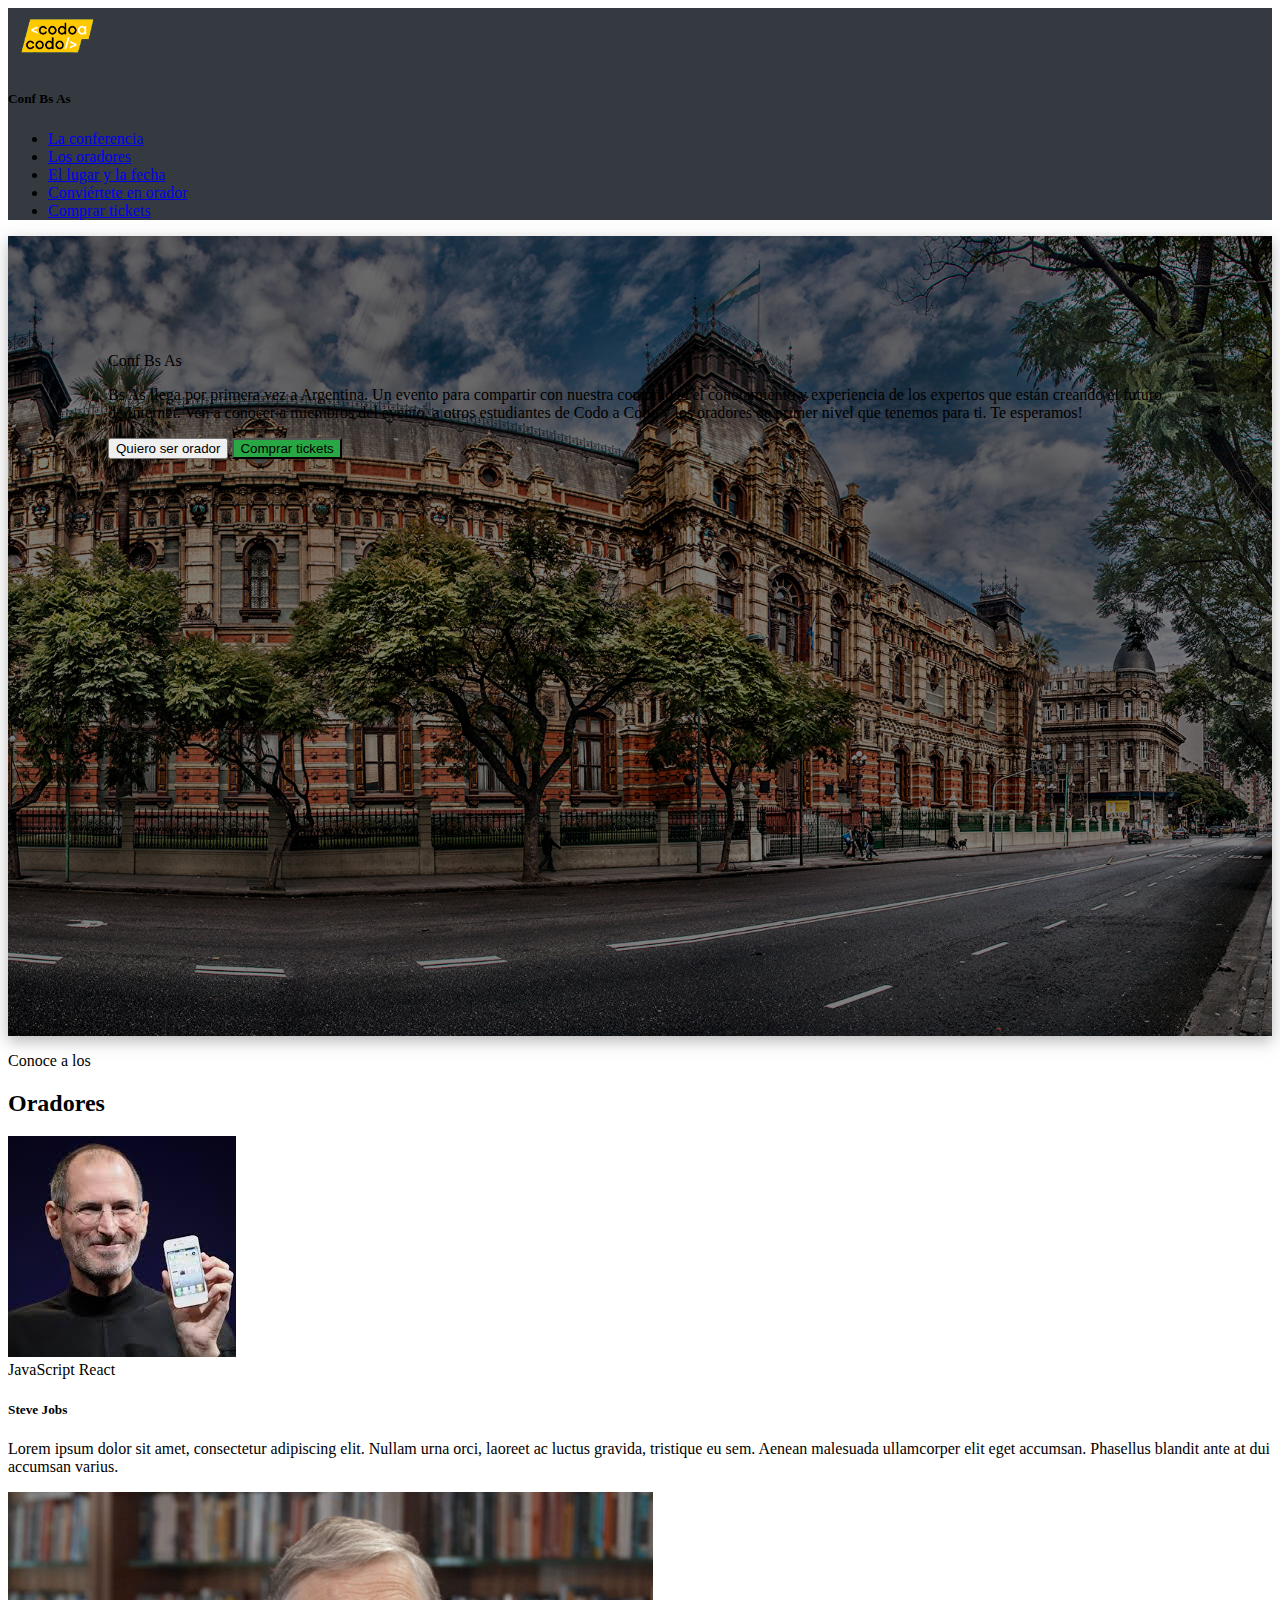
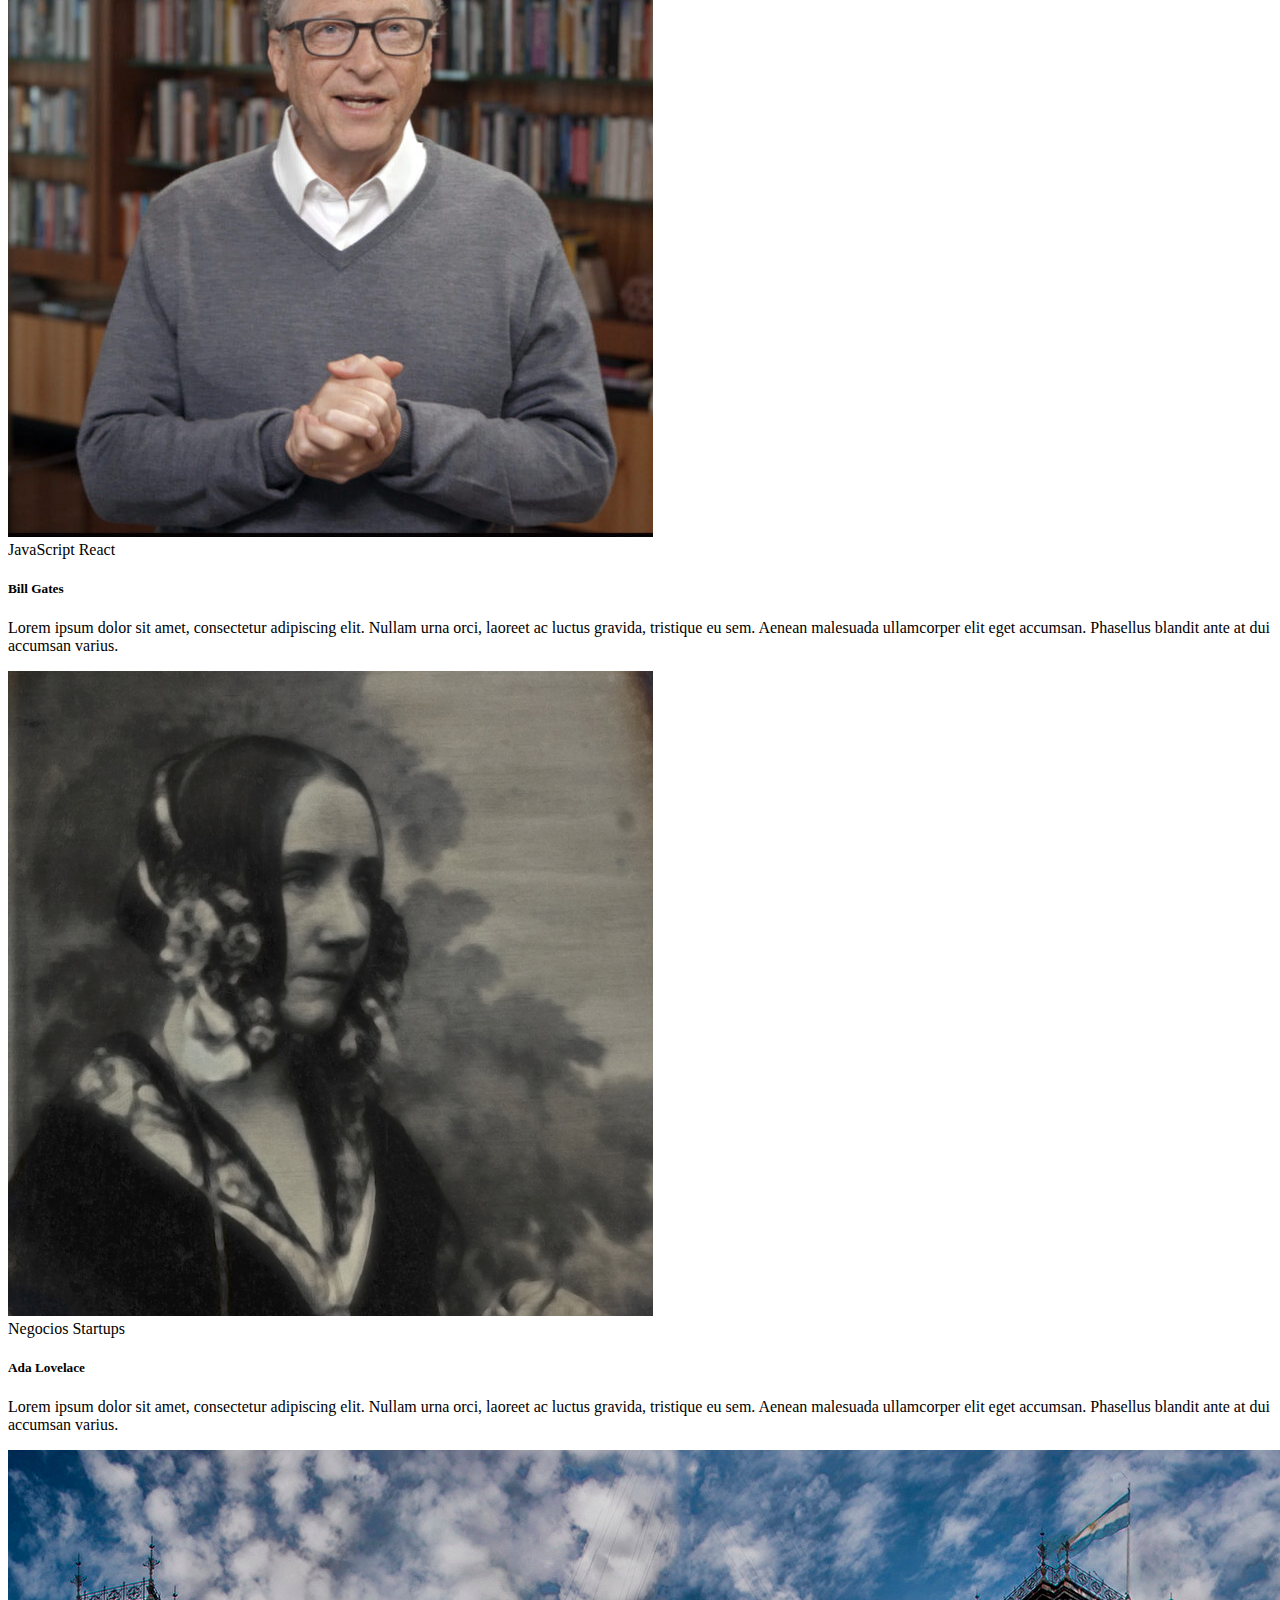
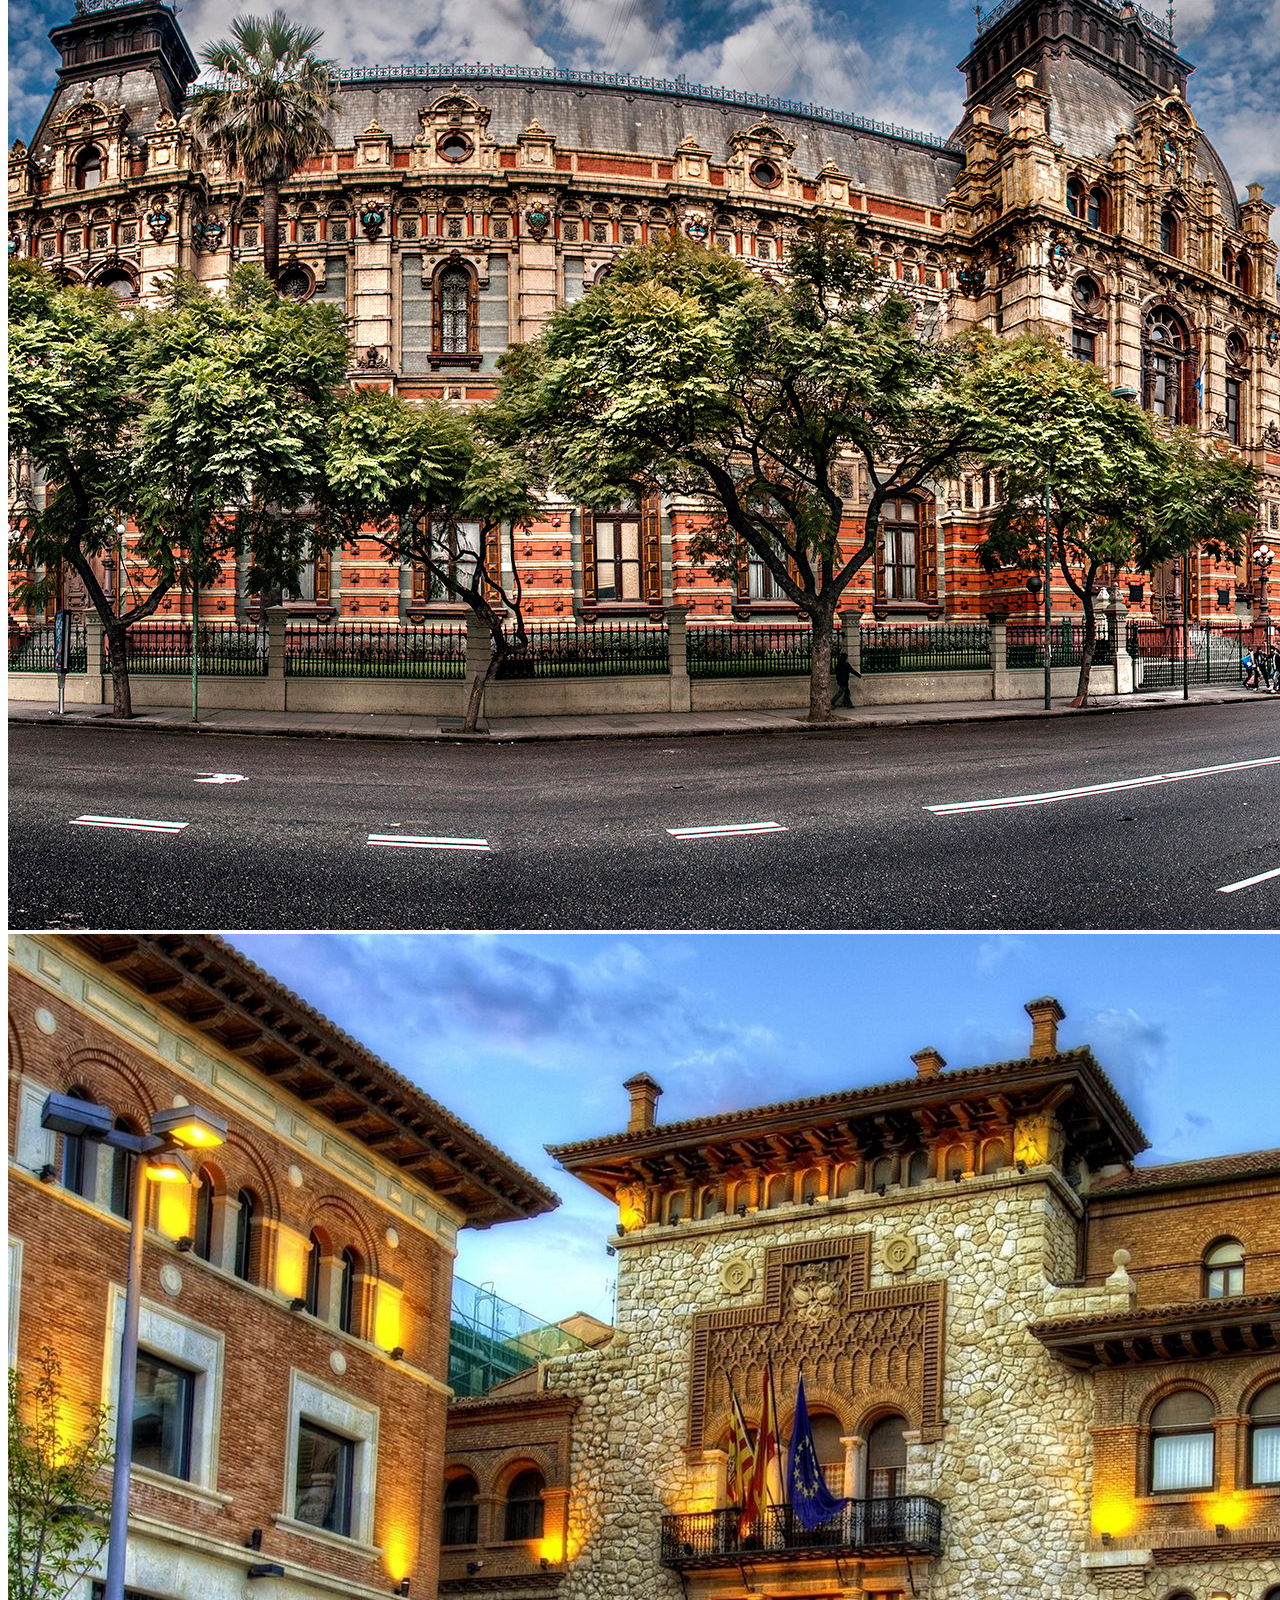
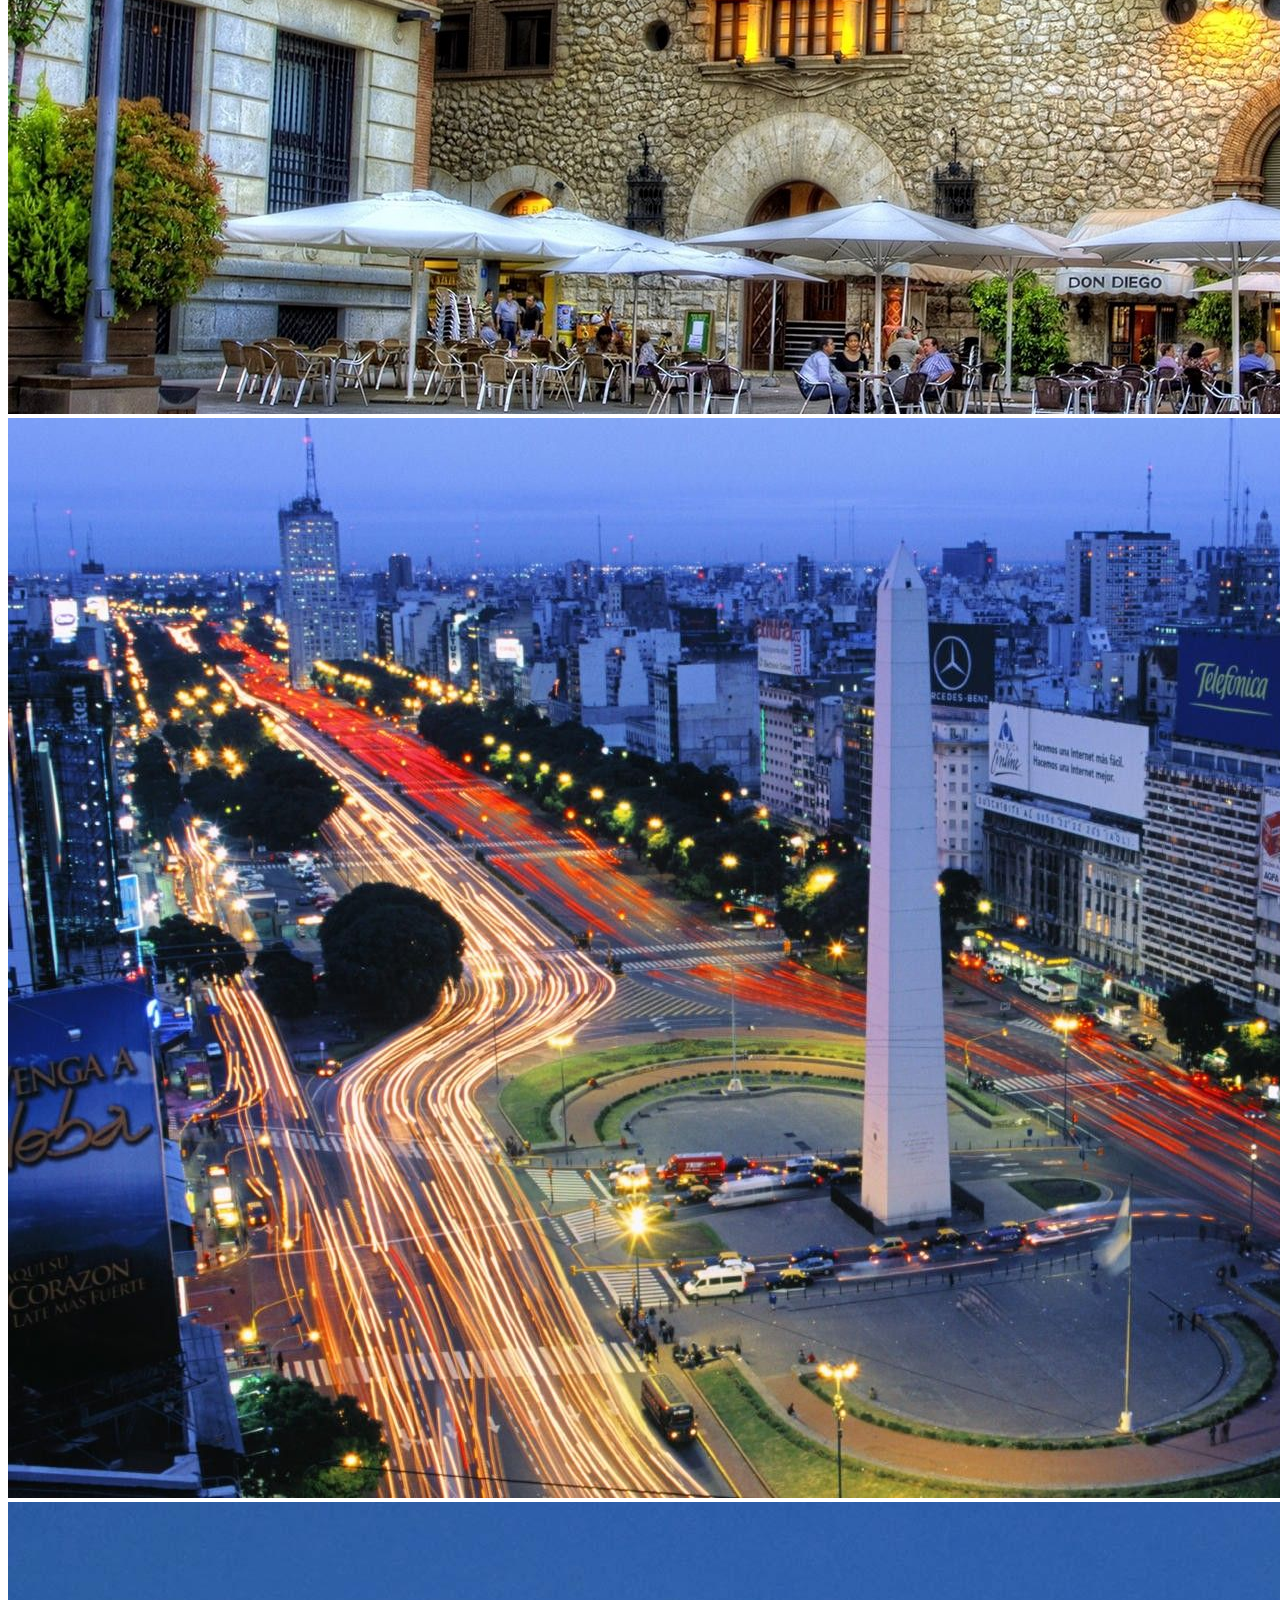
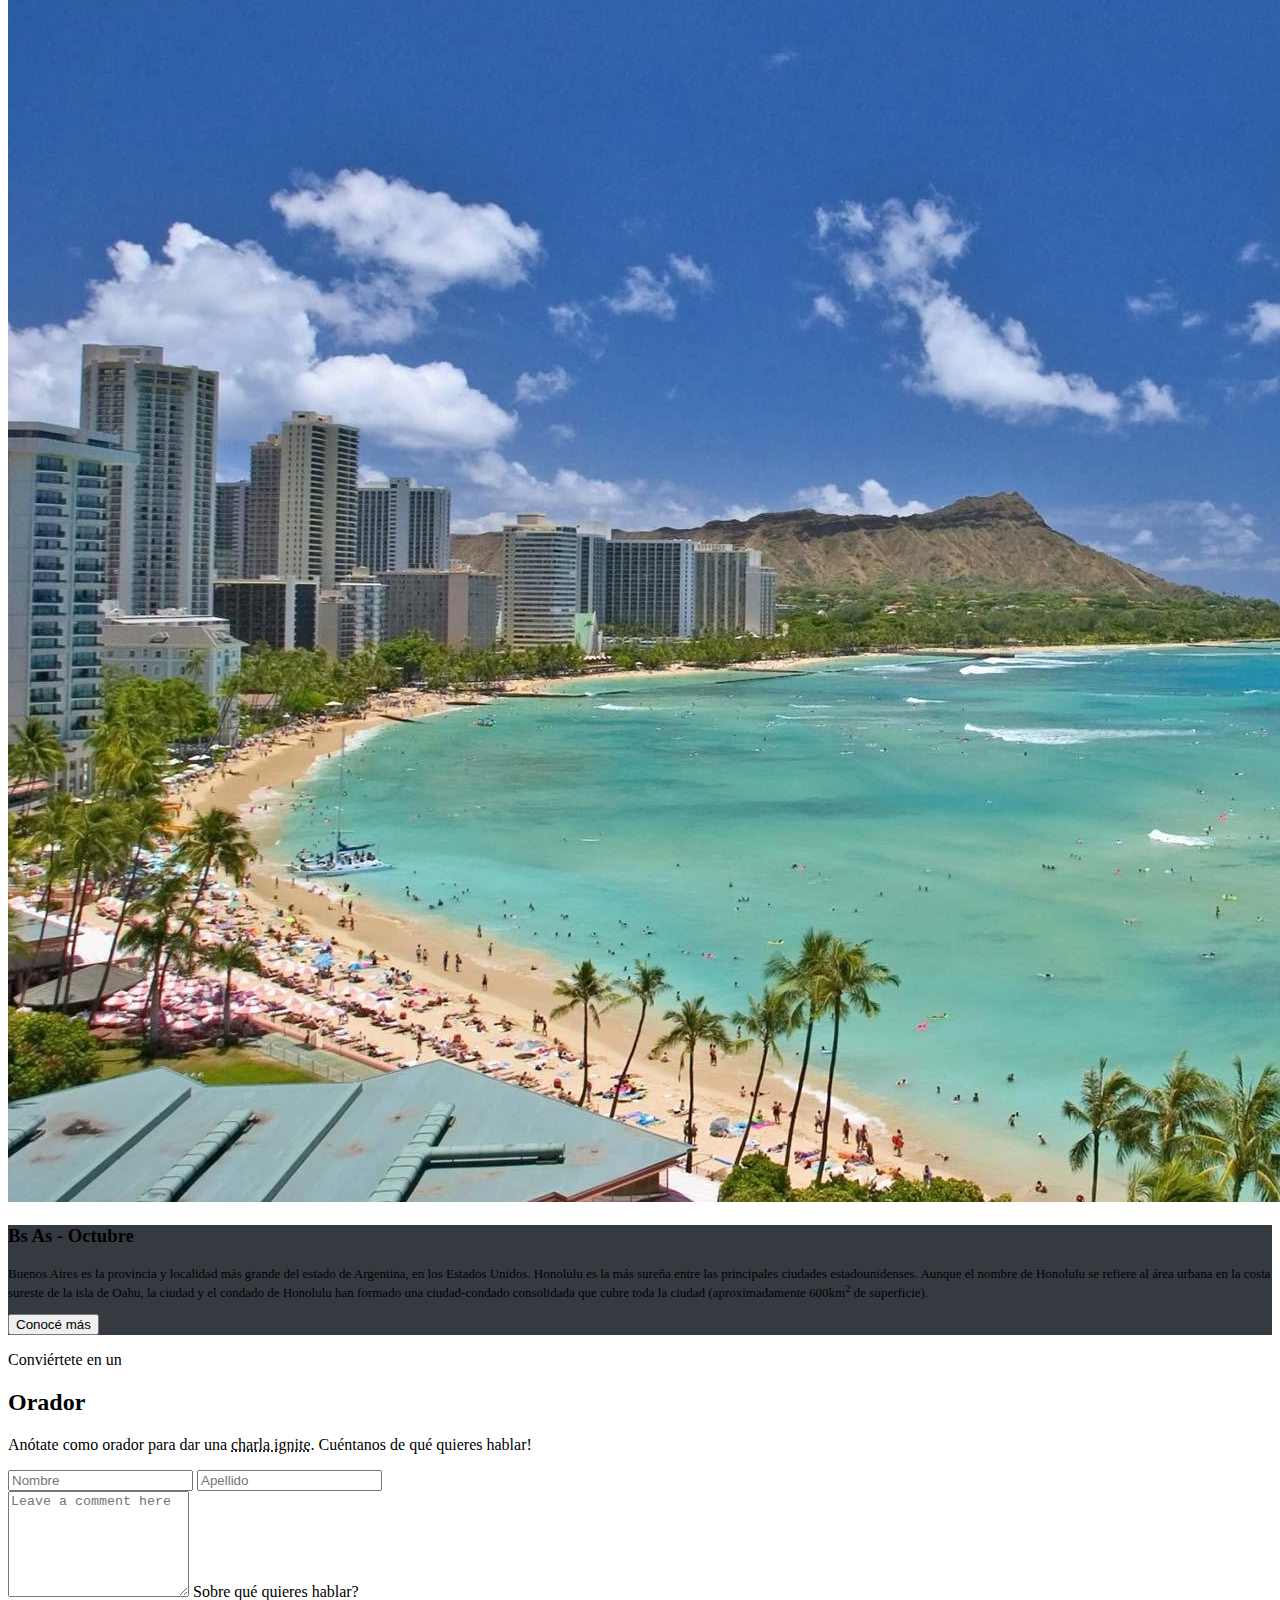
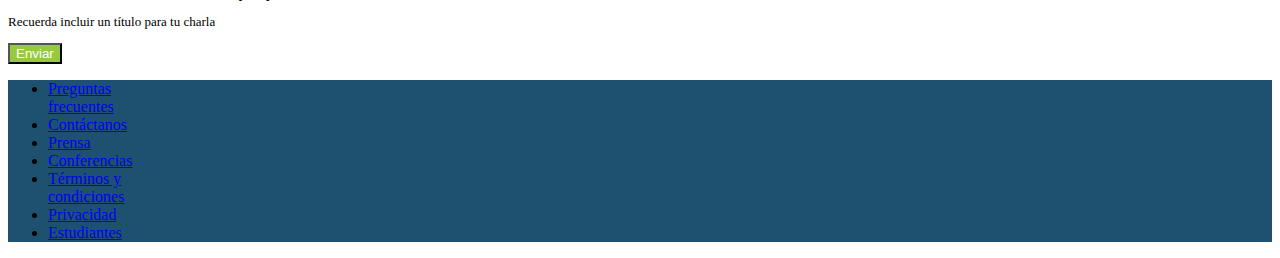
==== commit 3b19b112: "Se corrige ruta de las imágenes" ====
--- a/index.html
+++ b/index.html
@@ -21,7 +21,7 @@
           <div class="d-flex justify-content-between">
             <div class="d-flex align-items-center">
               <img
-                src="/integrador/imagenes_integrador_front/codoacodo.png"
+                src="/imagenes_integrador_front/codoacodo.png"
                 width="100"
                 alt="Logo_codo_a_codo"
               />
@@ -93,7 +93,7 @@
       <div class="d-flex ms-5 me-5">
         <div class="card me-3">
           <img
-            src="/integrador/imagenes_integrador_front/steve.jpg"
+            src="/imagenes_integrador_front/steve.jpg"
             class="card-img-top"
             alt="Jobs"
           />
@@ -111,7 +111,7 @@
         </div>
         <div class="card me-3">
           <img
-            src="/integrador/imagenes_integrador_front/bill.jpg"
+            src="/imagenes_integrador_front/bill.jpg"
             class="card-img-top"
             alt="Gates"
           />
@@ -129,7 +129,7 @@
         </div>
         <div class="card">
           <img
-            src="/integrador/imagenes_integrador_front/ada.jpeg"
+            src="/imagenes_integrador_front/ada.jpeg"
             class="card-img-top"
             alt="Lovelace"
           />
@@ -158,28 +158,28 @@
           <div class="carousel-inner">
             <div class="carousel-item active">
               <img
-                src="/integrador/imagenes_integrador_front/hawaii.jpg"
+                src="/imagenes_integrador_front/hawaii.jpg"
                 class="d-block w-100"
                 alt="..."
               />
             </div>
             <div class="carousel-item">
               <img
-                src="/integrador/imagenes_integrador_front/hawaii2.jpg"
+                src="/imagenes_integrador_front/hawaii2.jpg"
                 class="d-block w-100"
                 alt="..."
               />
             </div>
             <div class="carousel-item">
               <img
-                src="/integrador/imagenes_integrador_front/hawaii3.jpg"
+                src="/imagenes_integrador_front/hawaii3.jpg"
                 class="d-block w-100"
                 alt="..."
               />
             </div>
             <div class="carousel-item">
               <img
-                src="/integrador/imagenes_integrador_front/honolulu.jpg"
+                src="/imagenes_integrador_front/honolulu.jpg"
                 class="d-block w-100"
                 alt="..."
               />
--- a/style.css
+++ b/style.css
@@ -11,7 +11,7 @@
 }
 
 .imagen_portada {
-    background-image: linear-gradient(rgba(0, 0, 0, 0.5), rgba(0, 0, 0, 0.5)), url("/integrador/imagenes_integrador_front/ba1.jpg");
+    background-image: linear-gradient(rgba(0, 0, 0, 0.5), rgba(0, 0, 0, 0.5)), url("/imagenes_integrador_front/ba1.jpg");
     height: 600px;
     background-size: cover;
     background-repeat: no-repeat;
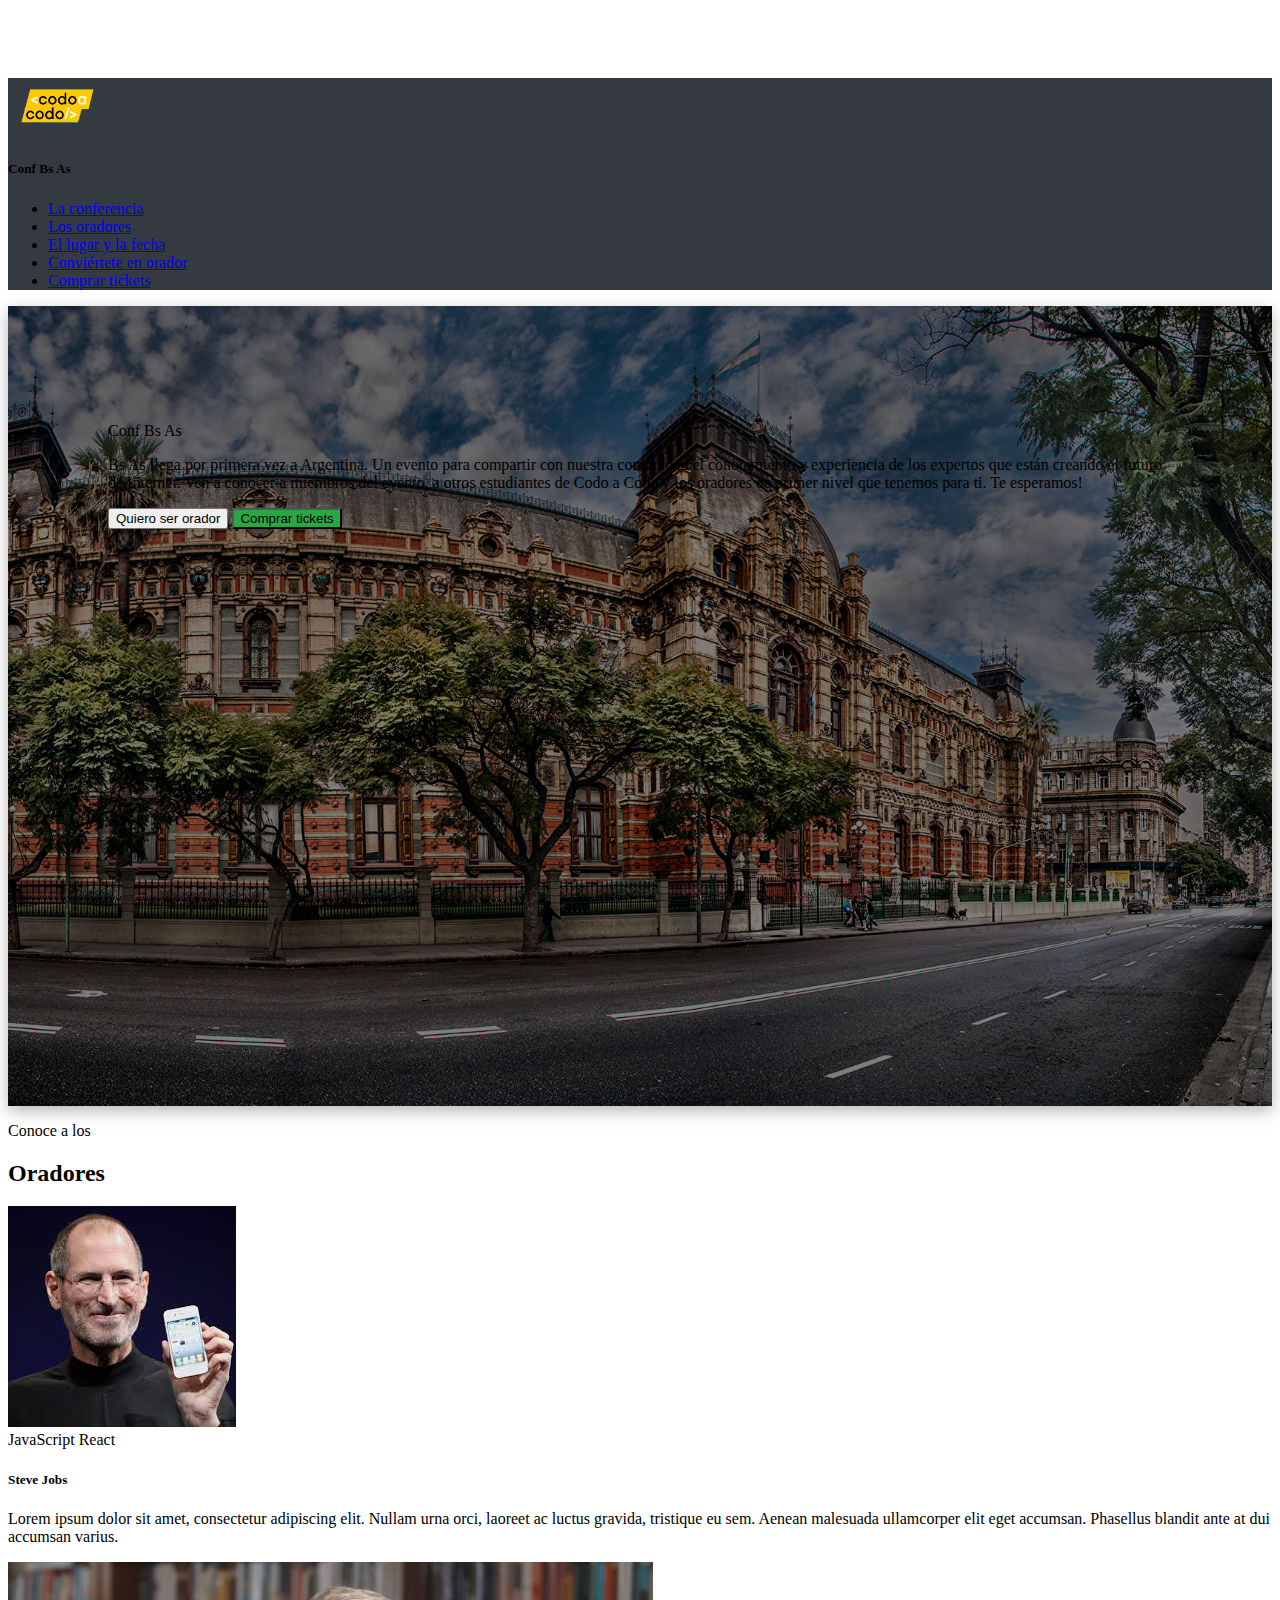
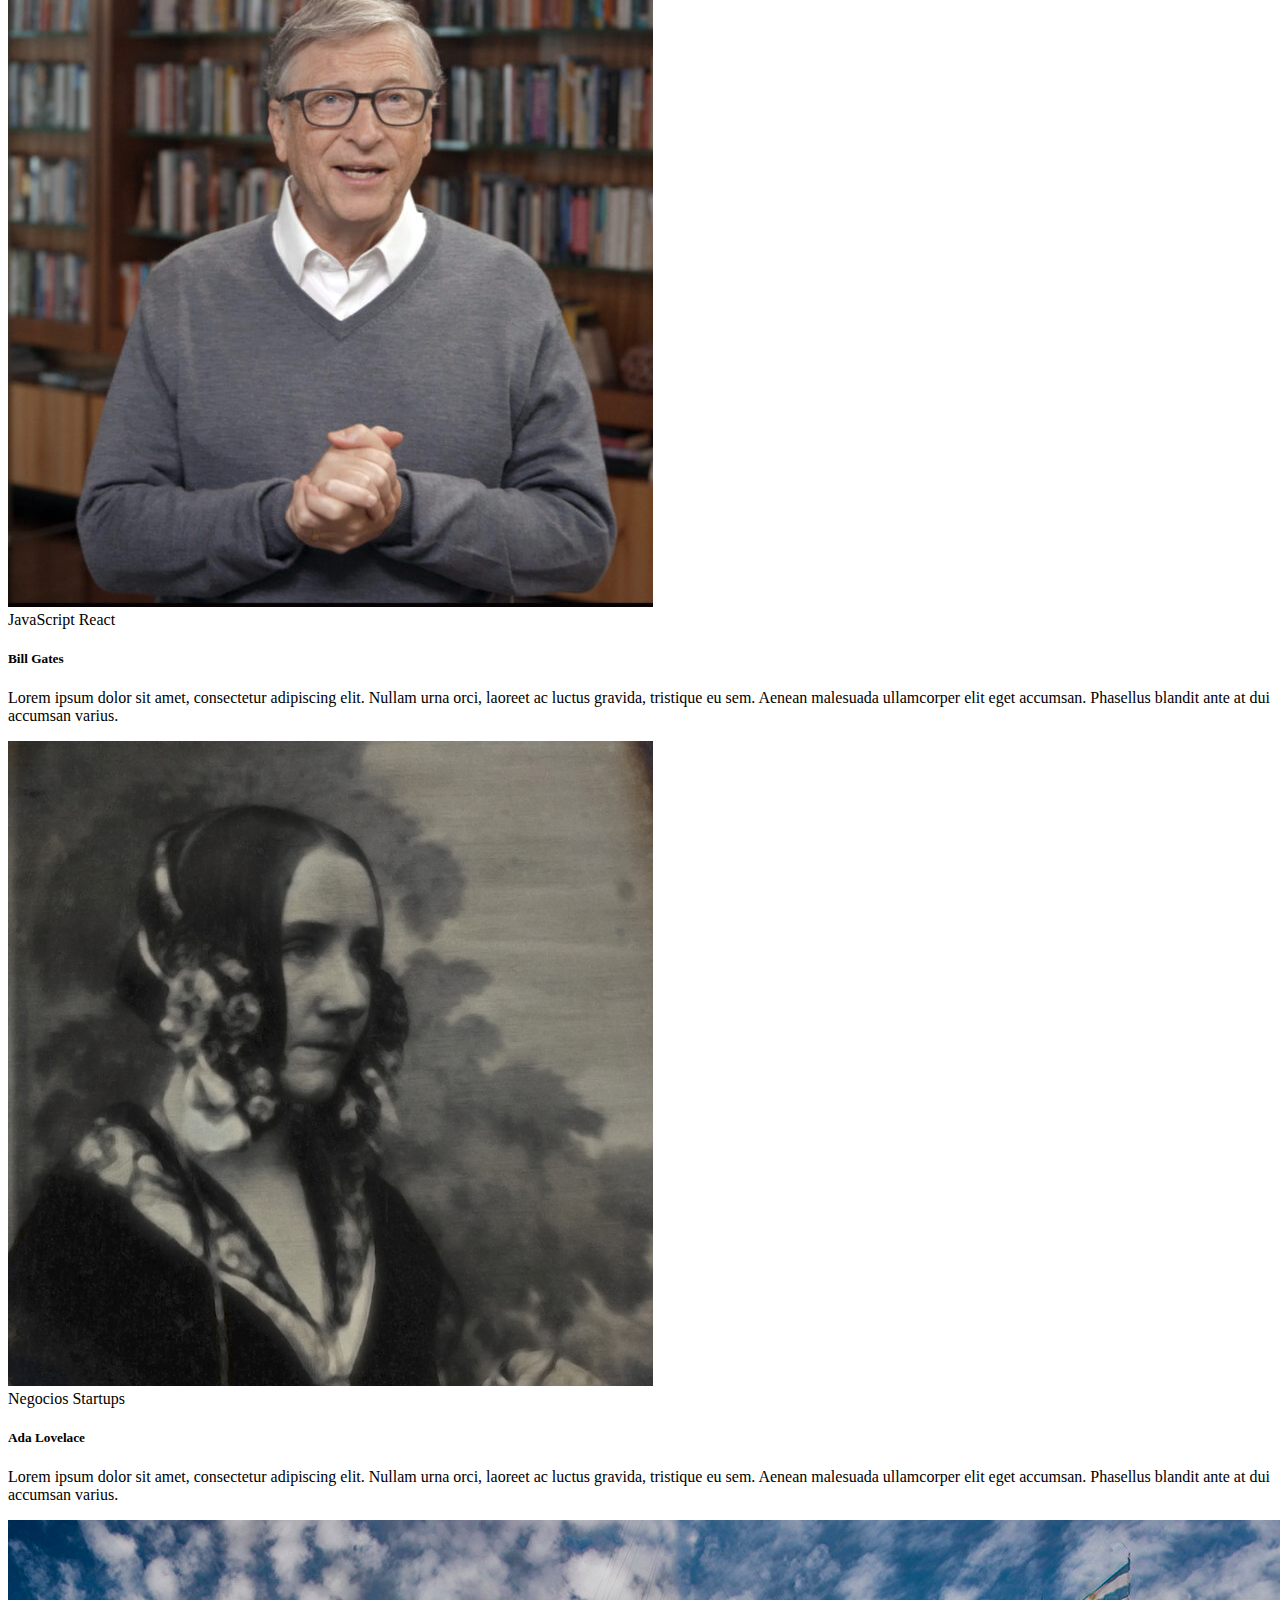
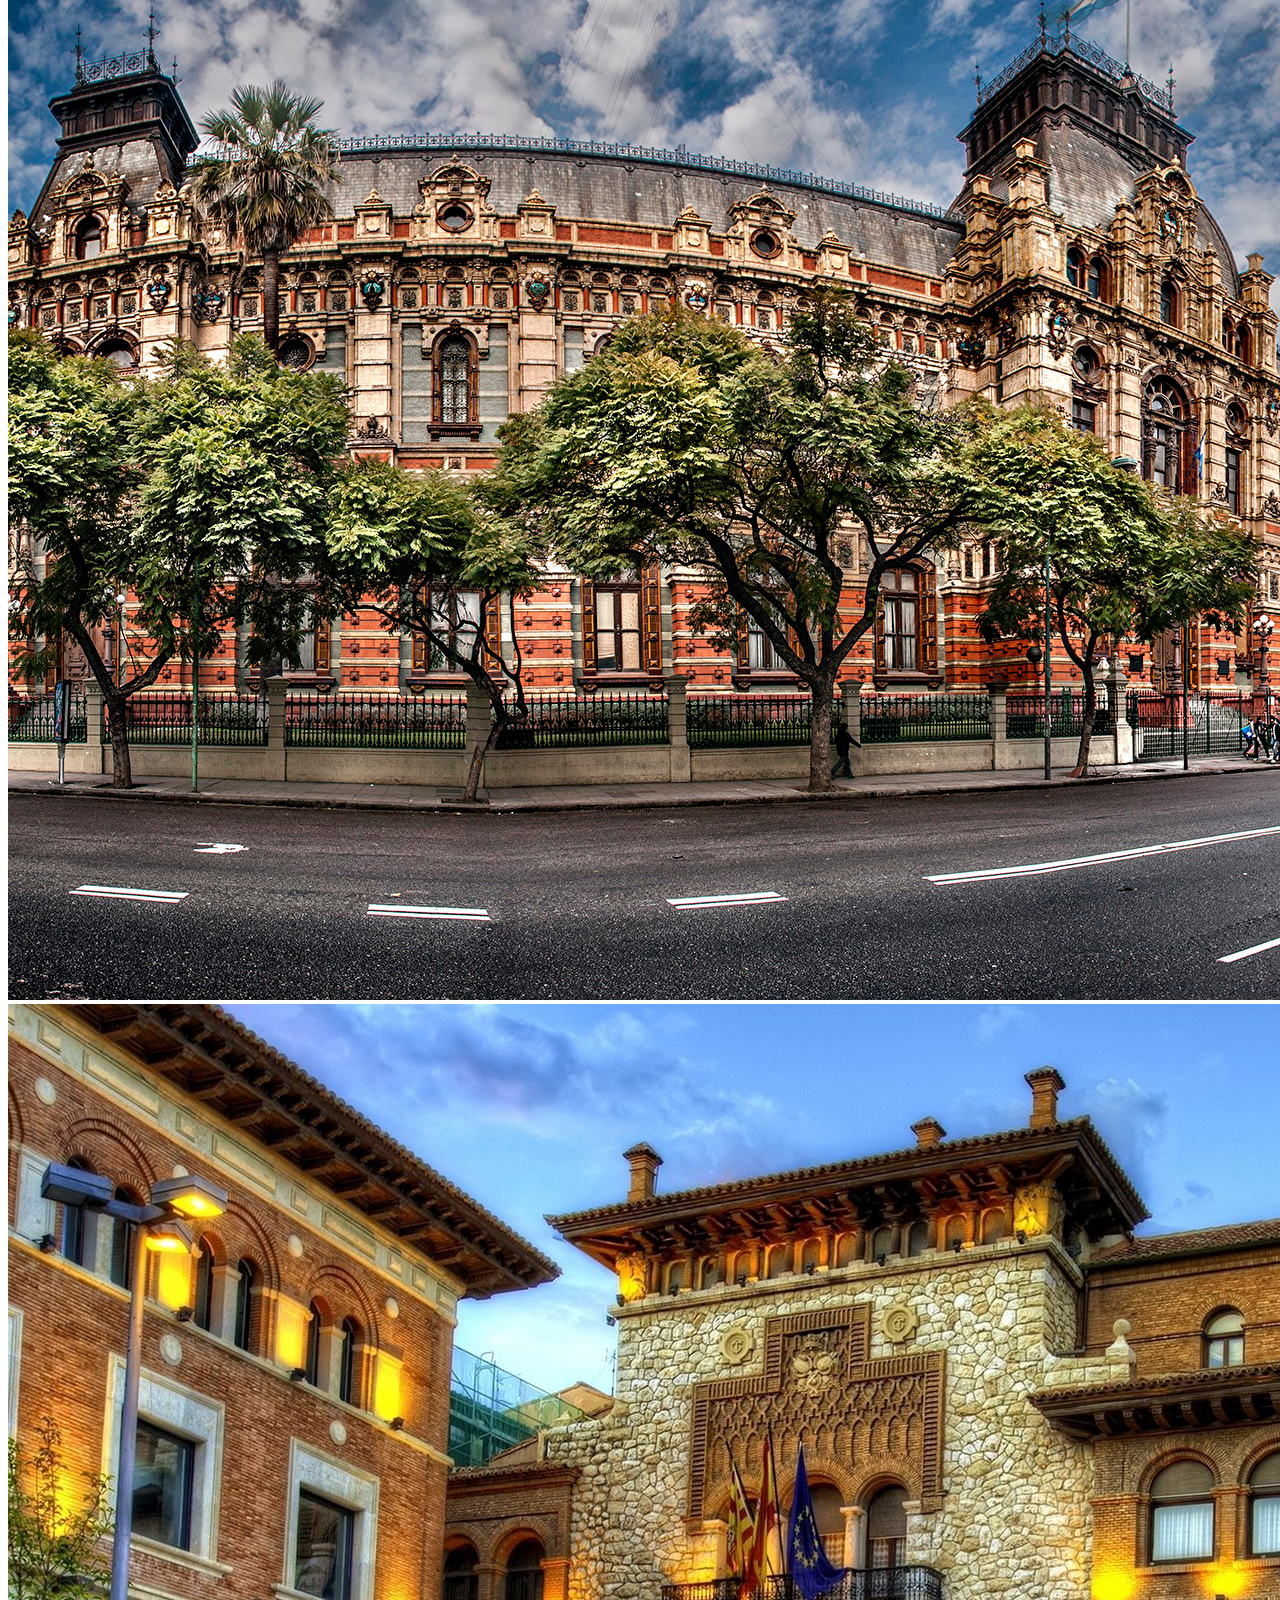
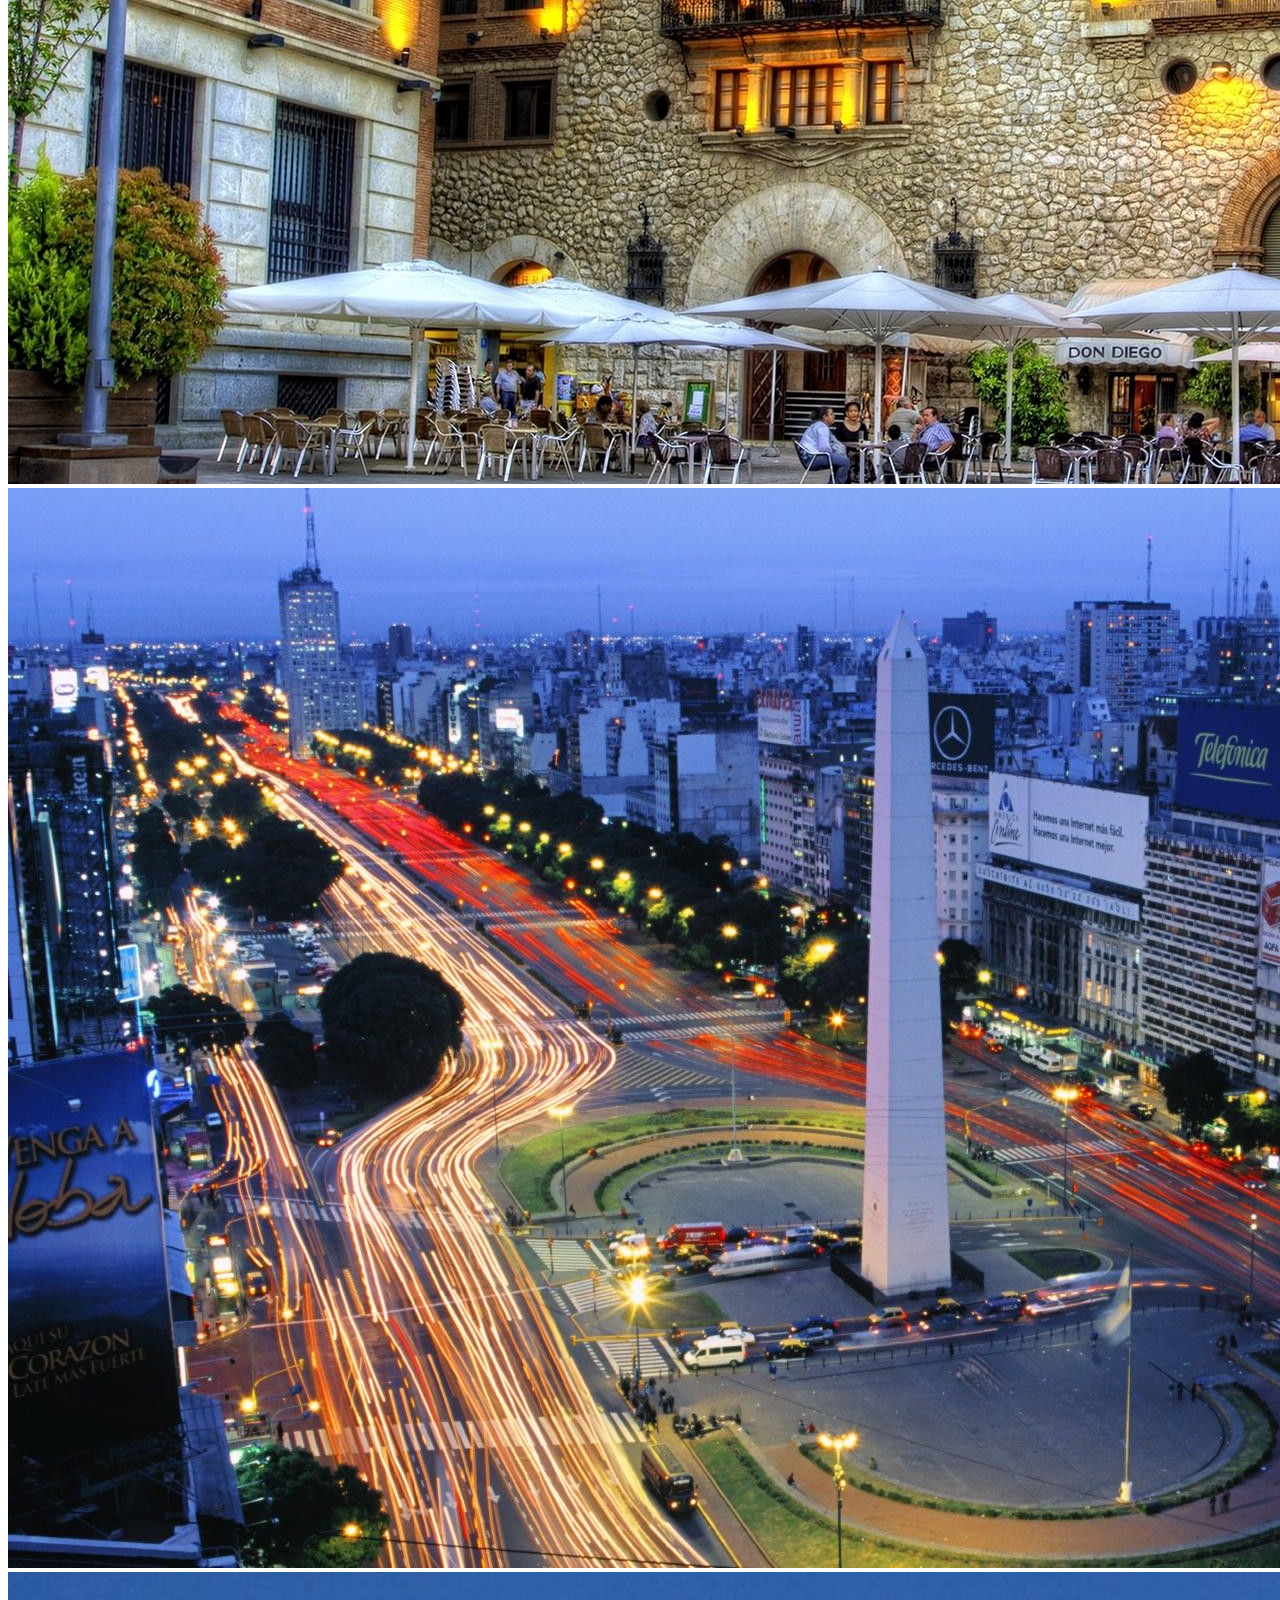
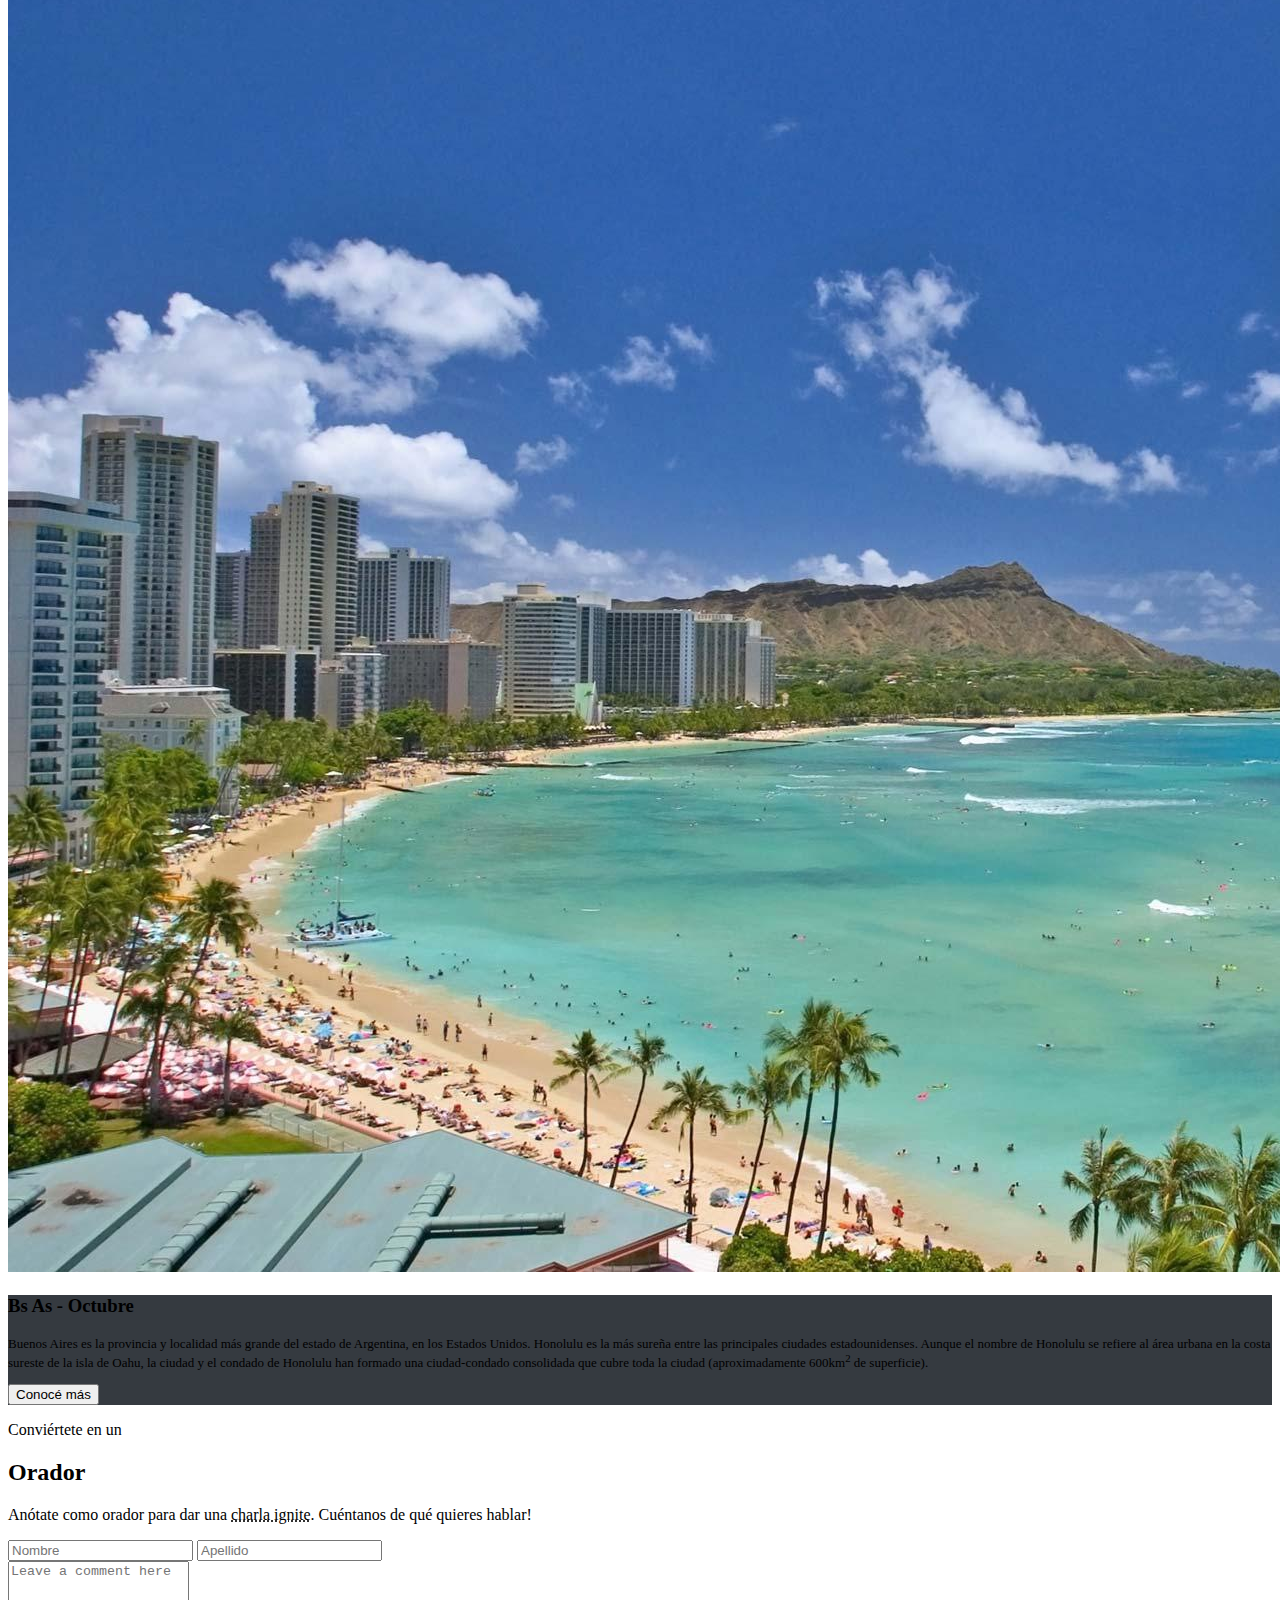
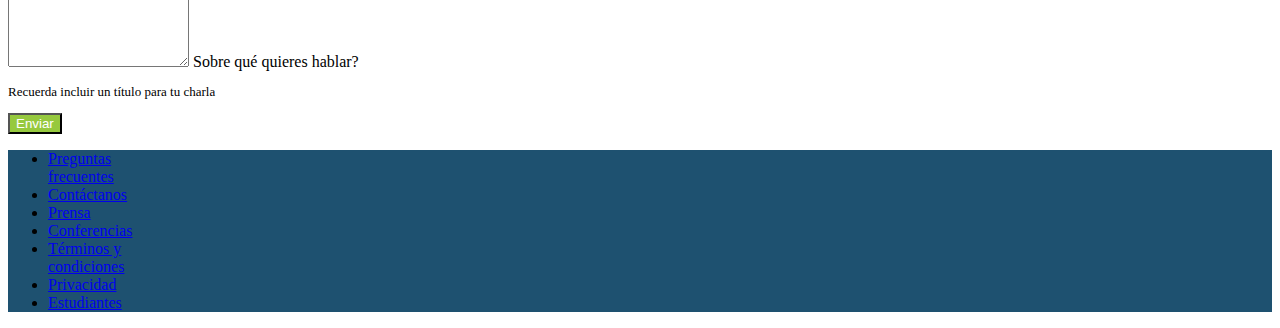
==== commit 86ca4ae5: "Se fija navbar al top" ====
--- a/index.html
+++ b/index.html
@@ -1,297 +1,228 @@
 <!DOCTYPE html>
 <html lang="es">
-  <head>
-    <meta charset="UTF-8" />
-    <meta http-equiv="X-UA-Compatible" content="IE=edge" />
-    <meta name="viewport" content="width=device-width, initial-scale=1.0" />
-    <title>Conf Bs As</title>
-    <link
-      href="https://cdn.jsdelivr.net/npm/bootstrap@5.1.3/dist/css/bootstrap.min.css"
-      rel="stylesheet"
-      integrity="sha384-1BmE4kWBq78iYhFldvKuhfTAU6auU8tT94WrHftjDbrCEXSU1oBoqyl2QvZ6jIW3"
-      crossorigin="anonymous"
-    />
-    <link rel="stylesheet" href="style.css" />
-  </head>
-
-  <body>
-    <main>
-      <nav class="bg-oscuro p-2">
-        <div class="container">
-          <div class="d-flex justify-content-between">
-            <div class="d-flex align-items-center">
-              <img
-                src="/imagenes_integrador_front/codoacodo.png"
-                width="100"
-                alt="Logo_codo_a_codo"
-              />
-              <h5 class="text-white fw-normal">Conf Bs As</h5>
-            </div>
-
-            <div class="navbar navbar-expand-lg">
-              <ul class="navbar-nav me-auto mb-2 mb-lg-0">
-                <li class="nav-item">
-                  <a
-                    class="nav-link active text-white"
-                    aria-current="page"
-                    href="#"
-                    >La conferencia</a
-                  >
-                </li>
-                <li class="nav-item">
-                  <a class="nav-link text-white-50" href="#">Los oradores</a>
-                </li>
-                <li class="nav-item">
-                  <a class="nav-link text-white-50" href="#"
-                    >El lugar y la fecha</a
-                  >
-                </li>
-                <li class="nav-item">
-                  <a class="nav-link text-white-50" href="#"
-                    >Conviértete en orador</a
-                  >
-                </li>
-                <li class="nav-item">
-                  <a class="nav-link text-success" href="#">Comprar tickets</a>
-                </li>
-              </ul>
-            </div>
-          </div>
-        </div>
-      </nav>
-      <div
-        class="imagen_portada d-flex flex-column justify-content-center align-items-end"
-      >
-        <p class="h2 text-white">Conf Bs As</p>
-
-        <div class="row">
-          <div class="col-7"></div>
-          <p class="text-white text-end col-5">
-            Bs As llega por primera vez a Argentina. Un evento para compartir
-            con nuestra comunidad el conocimiento y experiencia de los expertos
-            que están creando el futuro de Internet. Ven a conocer a miembros
-            del evento, a otros estudiantes de Codo a Codo y los oradores de
-            primer nivel que tenemos para ti. Te esperamos!
-          </p>
-        </div>
-
-        <div class="botones_header">
-          <button
-            class="btn btn-primary-outline text-white border border-white"
-          >
-            Quiero ser orador
-          </button>
-          <button class="btn btn-success boton_comprar">Comprar tickets</button>
-        </div>
-      </div>
-    </main>
-
-    <section class="container mt-5">
-      <p class="text-uppercase text-center mb-0">Conoce a los</p>
-      <h2 class="text-uppercase text-center">Oradores</h2>
-
-      <div class="d-flex ms-5 me-5">
-        <div class="card me-3">
-          <img
-            src="/imagenes_integrador_front/steve.jpg"
-            class="card-img-top"
-            alt="Jobs"
-          />
-          <div class="card-body">
-            <span class="badge bg-warning text-dark">JavaScript</span>
-            <span class="badge bg-info text-white">React</span>
-            <h5 class="card-title">Steve Jobs</h5>
-            <p class="card-text mt-3">
-              Lorem ipsum dolor sit amet, consectetur adipiscing elit. Nullam
-              urna orci, laoreet ac luctus gravida, tristique eu sem. Aenean
-              malesuada ullamcorper elit eget accumsan. Phasellus blandit ante
-              at dui accumsan varius.
-            </p>
-          </div>
-        </div>
-        <div class="card me-3">
-          <img
-            src="/imagenes_integrador_front/bill.jpg"
-            class="card-img-top"
-            alt="Gates"
-          />
-          <div class="card-body">
-            <span class="badge bg-warning text-dark">JavaScript</span>
-            <span class="badge bg-info text-white">React</span>
-            <h5 class="card-title">Bill Gates</h5>
-            <p class="card-text mt-3">
-              Lorem ipsum dolor sit amet, consectetur adipiscing elit. Nullam
-              urna orci, laoreet ac luctus gravida, tristique eu sem. Aenean
-              malesuada ullamcorper elit eget accumsan. Phasellus blandit ante
-              at dui accumsan varius.
-            </p>
-          </div>
-        </div>
-        <div class="card">
-          <img
-            src="/imagenes_integrador_front/ada.jpeg"
-            class="card-img-top"
-            alt="Lovelace"
-          />
-          <div class="card-body">
-            <span class="badge bg-secondary">Negocios</span>
-            <span class="badge bg-danger">Startups</span>
-            <h5 class="card-title">Ada Lovelace</h5>
-            <p class="card-text mt-3">
-              Lorem ipsum dolor sit amet, consectetur adipiscing elit. Nullam
-              urna orci, laoreet ac luctus gravida, tristique eu sem. Aenean
-              malesuada ullamcorper elit eget accumsan. Phasellus blandit ante
-              at dui accumsan varius.
-            </p>
-          </div>
-        </div>
-      </div>
-    </section>
-
-    <section>
-      <div class="row mt-5">
-        <div
-          id="carouselExampleSlidesOnly"
-          class="carousel slide col-6 pe-0"
-          data-bs-ride="carousel"
-        >
-          <div class="carousel-inner">
-            <div class="carousel-item active">
-              <img
-                src="/imagenes_integrador_front/hawaii.jpg"
-                class="d-block w-100"
-                alt="..."
-              />
-            </div>
-            <div class="carousel-item">
-              <img
-                src="/imagenes_integrador_front/hawaii2.jpg"
-                class="d-block w-100"
-                alt="..."
-              />
-            </div>
-            <div class="carousel-item">
-              <img
-                src="/imagenes_integrador_front/hawaii3.jpg"
-                class="d-block w-100"
-                alt="..."
-              />
-            </div>
-            <div class="carousel-item">
-              <img
-                src="/imagenes_integrador_front/honolulu.jpg"
-                class="d-block w-100"
-                alt="..."
-              />
-            </div>
-          </div>
-        </div>
-
-        <div class="col-6 bg-oscuro pe-0">
-          <h3 class="text-white mt-3">Bs As - Octubre</h3>
-          <p class="text-white pe-3 parrafo_descripcion">
-            Buenos Aires es la provincia y localidad más grande del estado de
-            Argentina, en los Estados Unidos. Honolulu es la más sureña entre
-            las principales ciudades estadounidenses. Aunque el nombre de
-            Honolulu se refiere al área urbana en la costa sureste de la isla de
-            Oahu, la ciudad y el condado de Honolulu han formado una
-            ciudad-condado consolidada que cubre toda la ciudad (aproximadamente
-            600km<sup>2</sup> de superficie).
-          </p>
-          <button
-            class="btn btn-primary-outline text-white border border-white"
-          >
-            Conocé más
-          </button>
-        </div>
-      </div>
-    </section>
-
-    <section class="mt-5">
-      <p class="text-uppercase text-center mb-0">Conviértete en un</p>
-      <h2 class="text-uppercase text-center">Orador</h2>
-      <p class="text-center">
-        Anótate como orador para dar una
-        <abbr title="Acá va el significado de la abreviatura"
-          >charla ignite</abbr
-        >. Cuéntanos de qué quieres hablar!
-      </p>
-      <form>
-        <div class="d-flex justify-content-center">
-          <input type="text" placeholder="Nombre" class="col-3 me-3" />
-          <input type="text" placeholder="Apellido" class="col-3" />
-        </div>
-        <div class="row mt-3">
-          <div class="col-3 p-0 m-0"></div>
-          <div class="form-floating col-6 ps-0 pe-0">
-            <textarea
-              class="form-control"
-              placeholder="Leave a comment here"
-              style="height: 100px"
-            ></textarea>
-            <label class="fs-4 text-secondary pt-1"
-              >Sobre qué quieres hablar?</label
-            >
-          </div>
-          <div class="col-3"></div>
-        </div>
-        <div class="row">
-          <div class="col-3"></div>
-          <div class="col-6 mt-2 p-0 text-secondary">
-            <p class="formulario_help">
-              Recuerda incluir un título para tu charla
-            </p>
-          </div>
-          <div class="col-3"></div>
-        </div>
-
-        <div class="d-flex justify-content-center">
-          <button class="btn w-50 boton_enviar">Enviar</button>
-        </div>
-      </form>
-    </section>
-
-    <footer class="footer mt-3">
-      <nav class="navbar navbar-expand-lg navbar-dark container">
-        <div class="container-fluid d-flex justify-content-between pt-2 pb-2">
-          <ul
-            class="navbar-nav w-100 d-flex justify-content-around align-items-center text-center"
-          >
-            <li class="nav-item">
-              <a class="nav-link text-white" href="#"
-                >Preguntas<br />frecuentes</a
-              >
-            </li>
-            <li class="nav-item">
-              <a class="nav-link text-white" href="#">Contáctanos</a>
-            </li>
-            <li class="nav-item">
-              <a class="nav-link text-white" href="#">Prensa</a>
-            </li>
-            <li class="nav-item">
-              <a class="nav-link text-white" href="#">Conferencias</a>
-            </li>
-            <li class="nav-item">
-              <a href="#" class="nav-link text-white"
-                >Términos y<br />
-                condiciones</a
-              >
-            </li>
-            <li class="nav-item">
-              <a href="#" class="nav-link text-white">Privacidad</a>
-            </li>
-            <li class="nav-item">
-              <a href="#" class="nav-link text-white">Estudiantes</a>
-            </li>
-          </ul>
-        </div>
-      </nav>
-    </footer>
-
-    <script
-      src="https://cdn.jsdelivr.net/npm/bootstrap@5.1.3/dist/js/bootstrap.bundle.min.js"
-      integrity="sha384-ka7Sk0Gln4gmtz2MlQnikT1wXgYsOg+OMhuP+IlRH9sENBO0LRn5q+8nbTov4+1p"
-      crossorigin="anonymous"
-    ></script>
-  </body>
-</html>
+
+<head>
+  <meta charset="UTF-8" />
+  <meta http-equiv="X-UA-Compatible" content="IE=edge" />
+  <meta name="viewport" content="width=device-width, initial-scale=1.0" />
+  <title>Conf Bs As</title>
+  <link href="https://cdn.jsdelivr.net/npm/bootstrap@5.1.3/dist/css/bootstrap.min.css" rel="stylesheet"
+    integrity="sha384-1BmE4kWBq78iYhFldvKuhfTAU6auU8tT94WrHftjDbrCEXSU1oBoqyl2QvZ6jIW3" crossorigin="anonymous" />
+  <link rel="stylesheet" href="style.css" />
+</head>
+
+<body>
+  <main>
+    <nav class="fixed-top bg-oscuro p-2">
+      <div class="container">
+        <div class="d-flex justify-content-between">
+          <div class="d-flex align-items-center">
+            <img src="imagenes_integrador_front/codoacodo.png" width="100" alt="Logo_codo_a_codo" />
+            <h5 class="text-white fw-normal">Conf Bs As</h5>
+          </div>
+
+          <div class="navbar navbar-expand-lg">
+            <ul class="navbar-nav me-auto mb-2 mb-lg-0">
+              <li class="nav-item">
+                <a class="nav-link active text-white" aria-current="page" href="#">La conferencia</a>
+              </li>
+              <li class="nav-item">
+                <a class="nav-link text-white-50" href="#">Los oradores</a>
+              </li>
+              <li class="nav-item">
+                <a class="nav-link text-white-50" href="#">El lugar y la fecha</a>
+              </li>
+              <li class="nav-item">
+                <a class="nav-link text-white-50" href="#">Conviértete en orador</a>
+              </li>
+              <li class="nav-item">
+                <a class="nav-link text-success" href="#">Comprar tickets</a>
+              </li>
+            </ul>
+          </div>
+        </div>
+      </div>
+    </nav>
+    <div class="imagen_portada d-flex flex-column justify-content-center align-items-end">
+      <p class="h2 text-white">Conf Bs As</p>
+
+      <div class="row">
+        <div class="col-7"></div>
+        <p class="text-white text-end col-5">
+          Bs As llega por primera vez a Argentina. Un evento para compartir
+          con nuestra comunidad el conocimiento y experiencia de los expertos
+          que están creando el futuro de Internet. Ven a conocer a miembros
+          del evento, a otros estudiantes de Codo a Codo y los oradores de
+          primer nivel que tenemos para ti. Te esperamos!
+        </p>
+      </div>
+
+      <div class="botones_header">
+        <button class="btn btn-primary-outline text-white border border-white">
+          Quiero ser orador
+        </button>
+        <button class="btn btn-success boton_comprar">Comprar tickets</button>
+      </div>
+    </div>
+  </main>
+
+  <section class="container mt-5">
+    <p class="text-uppercase text-center mb-0">Conoce a los</p>
+    <h2 class="text-uppercase text-center">Oradores</h2>
+
+    <div class="d-flex ms-5 me-5">
+      <div class="card me-3">
+        <img src="imagenes_integrador_front/steve.jpg" class="card-img-top" alt="Jobs" />
+        <div class="card-body">
+          <span class="badge bg-warning text-dark">JavaScript</span>
+          <span class="badge bg-info text-white">React</span>
+          <h5 class="card-title">Steve Jobs</h5>
+          <p class="card-text mt-3">
+            Lorem ipsum dolor sit amet, consectetur adipiscing elit. Nullam
+            urna orci, laoreet ac luctus gravida, tristique eu sem. Aenean
+            malesuada ullamcorper elit eget accumsan. Phasellus blandit ante
+            at dui accumsan varius.
+          </p>
+        </div>
+      </div>
+      <div class="card me-3">
+        <img src="imagenes_integrador_front/bill.jpg" class="card-img-top" alt="Gates" />
+        <div class="card-body">
+          <span class="badge bg-warning text-dark">JavaScript</span>
+          <span class="badge bg-info text-white">React</span>
+          <h5 class="card-title">Bill Gates</h5>
+          <p class="card-text mt-3">
+            Lorem ipsum dolor sit amet, consectetur adipiscing elit. Nullam
+            urna orci, laoreet ac luctus gravida, tristique eu sem. Aenean
+            malesuada ullamcorper elit eget accumsan. Phasellus blandit ante
+            at dui accumsan varius.
+          </p>
+        </div>
+      </div>
+      <div class="card">
+        <img src="imagenes_integrador_front/ada.jpeg" class="card-img-top" alt="Lovelace" />
+        <div class="card-body">
+          <span class="badge bg-secondary">Negocios</span>
+          <span class="badge bg-danger">Startups</span>
+          <h5 class="card-title">Ada Lovelace</h5>
+          <p class="card-text mt-3">
+            Lorem ipsum dolor sit amet, consectetur adipiscing elit. Nullam
+            urna orci, laoreet ac luctus gravida, tristique eu sem. Aenean
+            malesuada ullamcorper elit eget accumsan. Phasellus blandit ante
+            at dui accumsan varius.
+          </p>
+        </div>
+      </div>
+    </div>
+  </section>
+
+  <section>
+    <div class="row mt-5">
+      <div id="carouselExampleSlidesOnly" class="carousel slide col-6 pe-0" data-bs-ride="carousel">
+        <div class="carousel-inner">
+          <div class="carousel-item active">
+            <img src="imagenes_integrador_front/hawaii.jpg" class="d-block w-100" alt="..." />
+          </div>
+          <div class="carousel-item">
+            <img src="imagenes_integrador_front/hawaii2.jpg" class="d-block w-100" alt="..." />
+          </div>
+          <div class="carousel-item">
+            <img src="imagenes_integrador_front/hawaii3.jpg" class="d-block w-100" alt="..." />
+          </div>
+          <div class="carousel-item">
+            <img src="imagenes_integrador_front/honolulu.jpg" class="d-block w-100" alt="..." />
+          </div>
+        </div>
+      </div>
+
+      <div class="col-6 bg-oscuro pe-0">
+        <h3 class="text-white mt-3">Bs As - Octubre</h3>
+        <p class="text-white pe-3 parrafo_descripcion">
+          Buenos Aires es la provincia y localidad más grande del estado de
+          Argentina, en los Estados Unidos. Honolulu es la más sureña entre
+          las principales ciudades estadounidenses. Aunque el nombre de
+          Honolulu se refiere al área urbana en la costa sureste de la isla de
+          Oahu, la ciudad y el condado de Honolulu han formado una
+          ciudad-condado consolidada que cubre toda la ciudad (aproximadamente
+          600km<sup>2</sup> de superficie).
+        </p>
+        <button class="btn btn-primary-outline text-white border border-white">
+          Conocé más
+        </button>
+      </div>
+    </div>
+  </section>
+
+  <section class="mt-5">
+    <p class="text-uppercase text-center mb-0">Conviértete en un</p>
+    <h2 class="text-uppercase text-center">Orador</h2>
+    <p class="text-center">
+      Anótate como orador para dar una
+      <abbr title="Acá va el significado de la abreviatura">charla ignite</abbr>. Cuéntanos de qué quieres hablar!
+    </p>
+    <form>
+      <div class="d-flex justify-content-center">
+        <input type="text" placeholder="Nombre" class="col-3 me-3" />
+        <input type="text" placeholder="Apellido" class="col-3" />
+      </div>
+      <div class="row mt-3">
+        <div class="col-3 p-0 m-0"></div>
+        <div class="form-floating col-6 ps-0 pe-0">
+          <textarea class="form-control" placeholder="Leave a comment here" style="height: 100px"></textarea>
+          <label class="fs-4 text-secondary pt-1">Sobre qué quieres hablar?</label>
+        </div>
+        <div class="col-3"></div>
+      </div>
+      <div class="row">
+        <div class="col-3"></div>
+        <div class="col-6 mt-2 p-0 text-secondary">
+          <p class="formulario_help">
+            Recuerda incluir un título para tu charla
+          </p>
+        </div>
+        <div class="col-3"></div>
+      </div>
+
+      <div class="d-flex justify-content-center">
+        <button class="btn w-50 boton_enviar">Enviar</button>
+      </div>
+    </form>
+  </section>
+
+  <footer class="footer mt-3">
+    <nav class="navbar navbar-expand-lg navbar-dark container">
+      <div class="container-fluid d-flex justify-content-between pt-2 pb-2">
+        <ul class="navbar-nav w-100 d-flex justify-content-around align-items-center text-center">
+          <li class="nav-item">
+            <a class="nav-link text-white" href="#">Preguntas<br />frecuentes</a>
+          </li>
+          <li class="nav-item">
+            <a class="nav-link text-white" href="#">Contáctanos</a>
+          </li>
+          <li class="nav-item">
+            <a class="nav-link text-white" href="#">Prensa</a>
+          </li>
+          <li class="nav-item">
+            <a class="nav-link text-white" href="#">Conferencias</a>
+          </li>
+          <li class="nav-item">
+            <a href="#" class="nav-link text-white">Términos y<br />
+              condiciones</a>
+          </li>
+          <li class="nav-item">
+            <a href="#" class="nav-link text-white">Privacidad</a>
+          </li>
+          <li class="nav-item">
+            <a href="#" class="nav-link text-white">Estudiantes</a>
+          </li>
+        </ul>
+      </div>
+    </nav>
+  </footer>
+
+  <script src="https://cdn.jsdelivr.net/npm/bootstrap@5.1.3/dist/js/bootstrap.bundle.min.js"
+    integrity="sha384-ka7Sk0Gln4gmtz2MlQnikT1wXgYsOg+OMhuP+IlRH9sENBO0LRn5q+8nbTov4+1p"
+    crossorigin="anonymous"></script>
+</body>
+
+</html>--- a/style.css
+++ b/style.css
@@ -6,12 +6,15 @@
 
 }
 
+
+body { padding-top: 70px; }
+
 .bg-oscuro {
     background-color: var(--oscuro);
 }
 
 .imagen_portada {
-    background-image: linear-gradient(rgba(0, 0, 0, 0.5), rgba(0, 0, 0, 0.5)), url("/imagenes_integrador_front/ba1.jpg");
+    background-image: linear-gradient(rgba(0, 0, 0, 0.5), rgba(0, 0, 0, 0.5)), url("imagenes_integrador_front/ba1.jpg");
     height: 600px;
     background-size: cover;
     background-repeat: no-repeat;
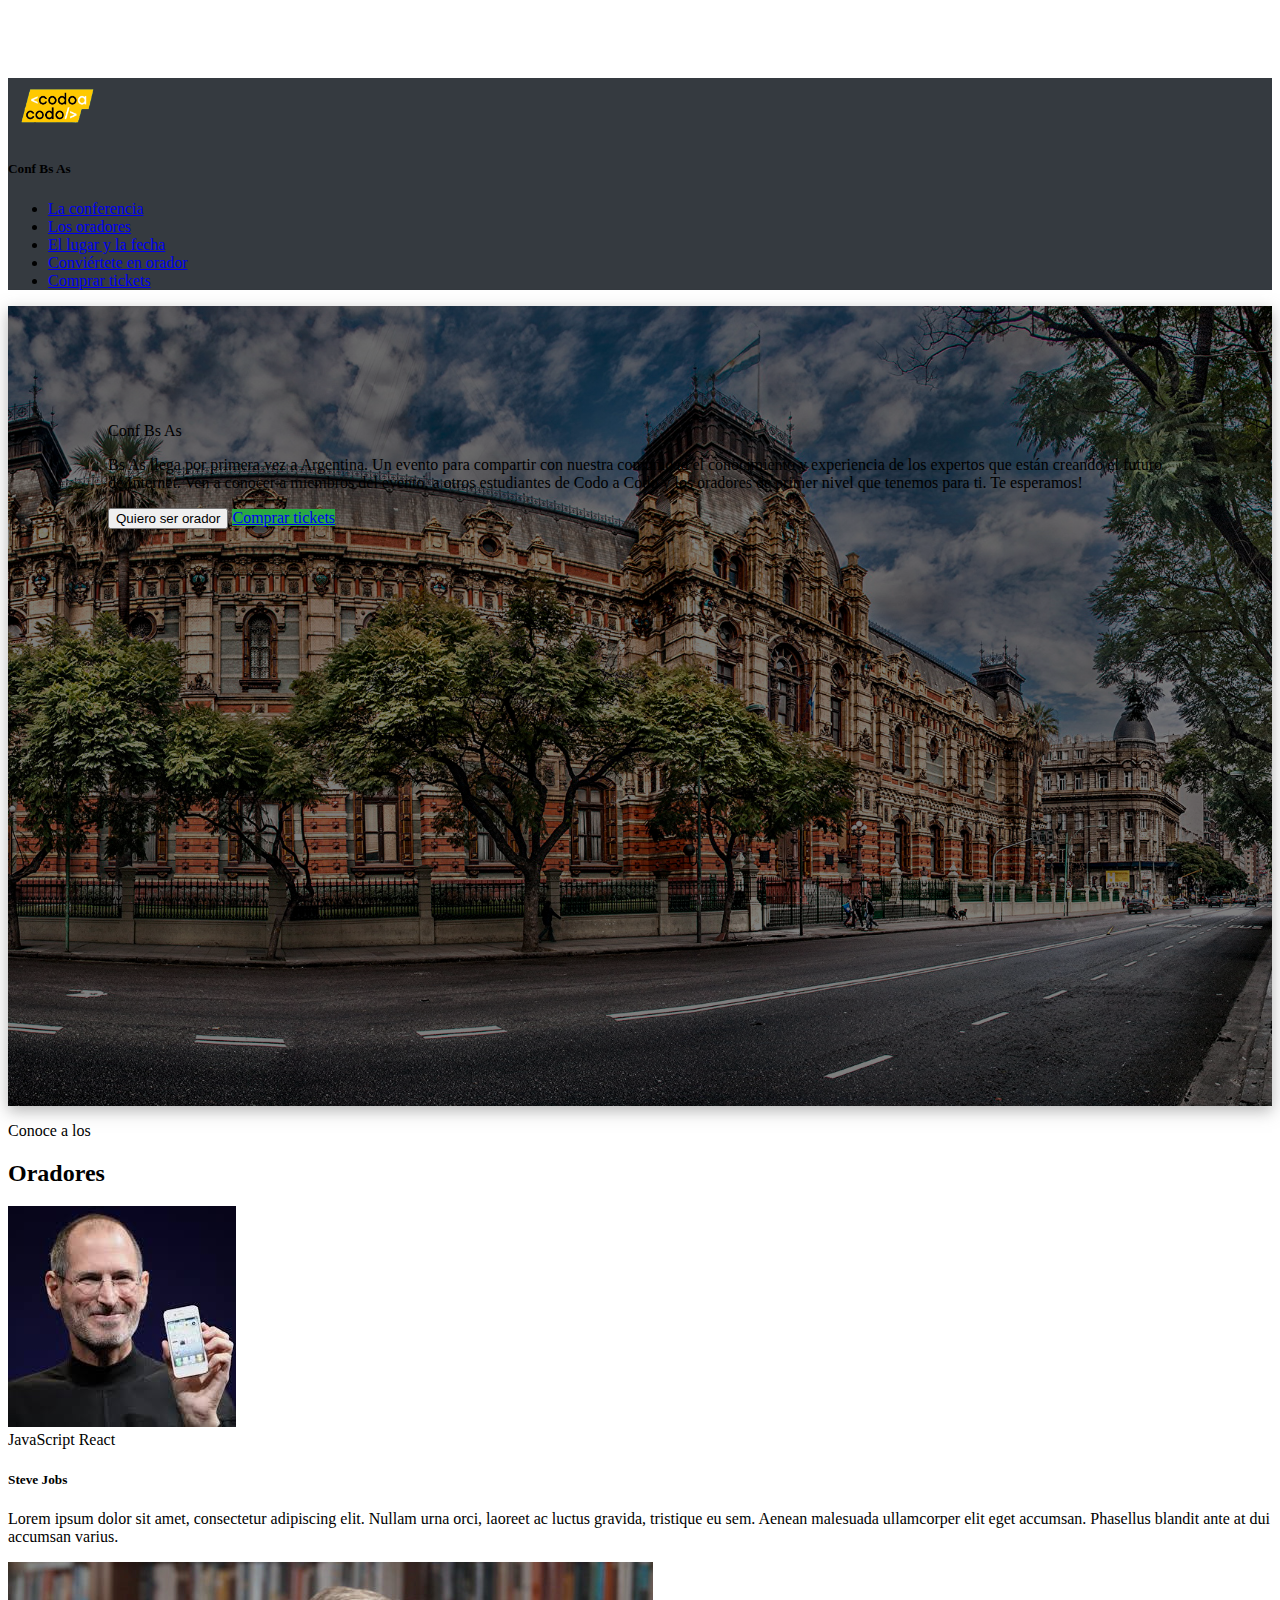
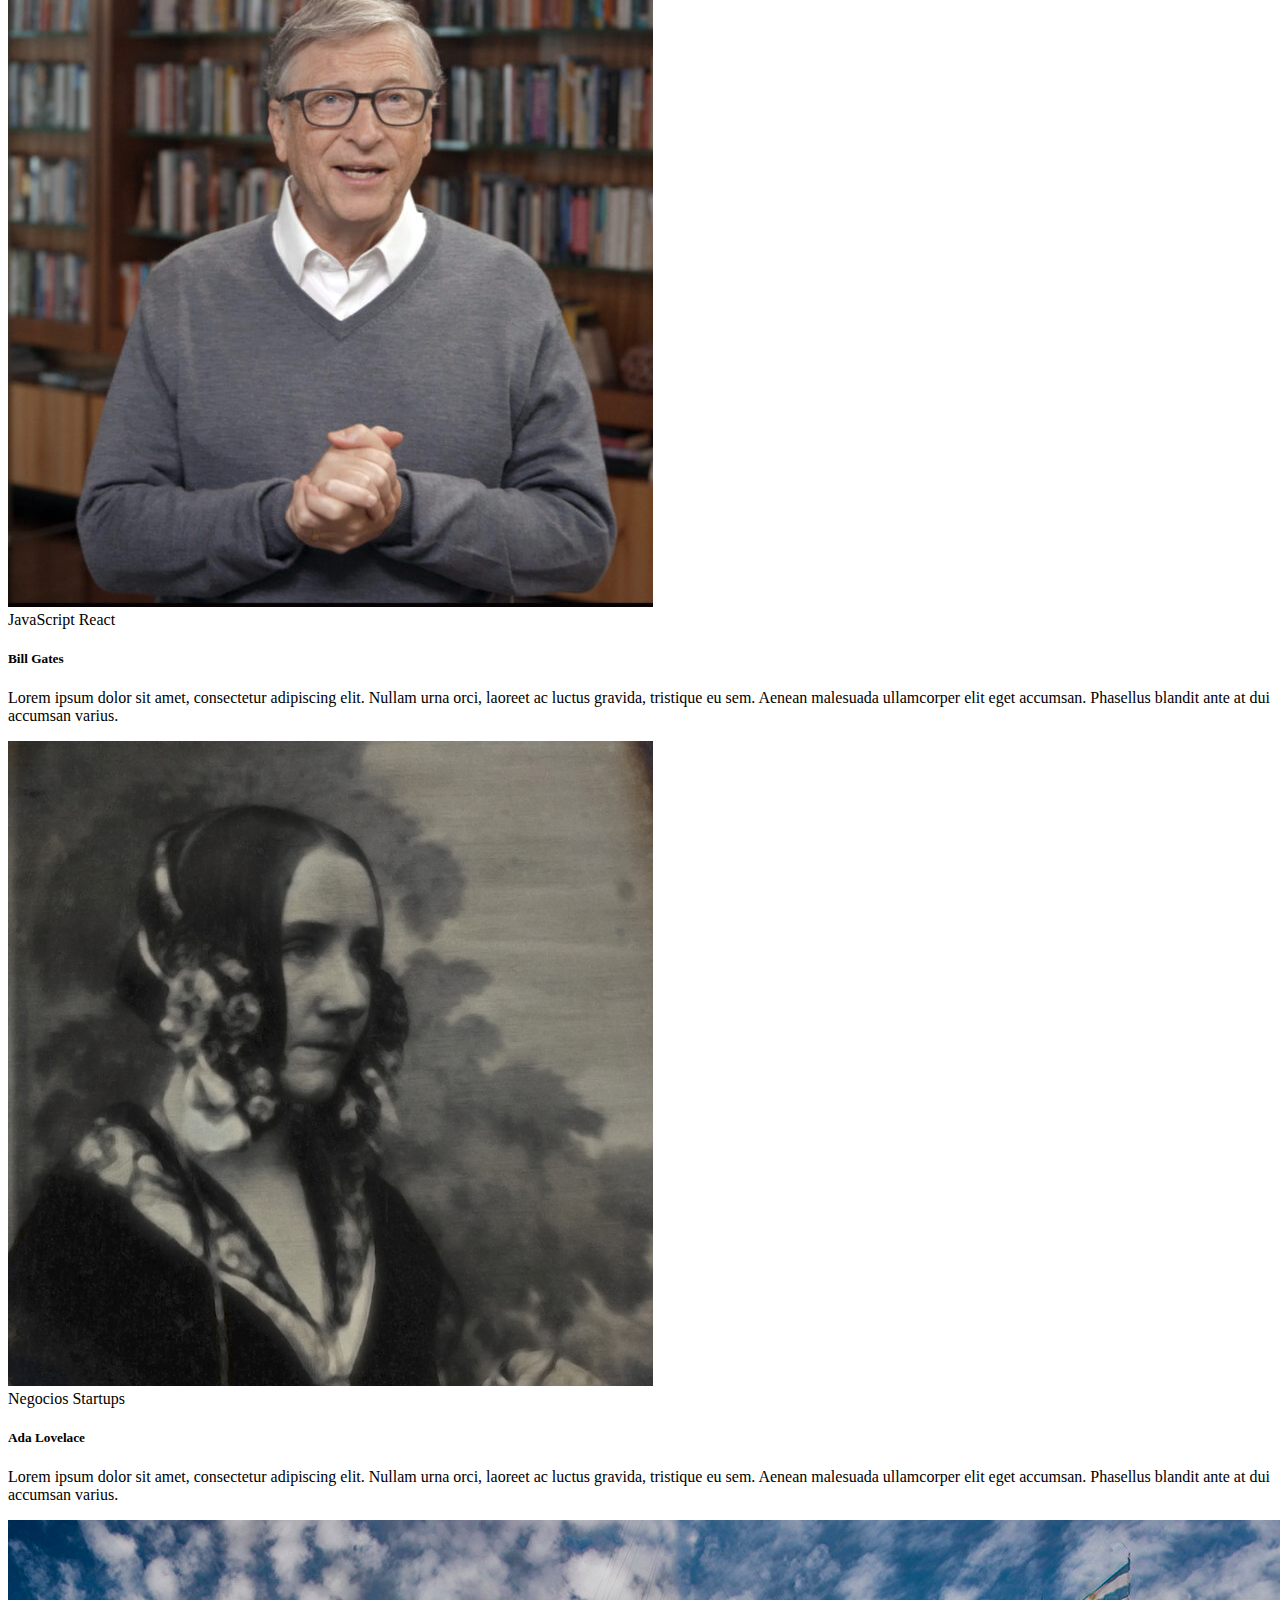
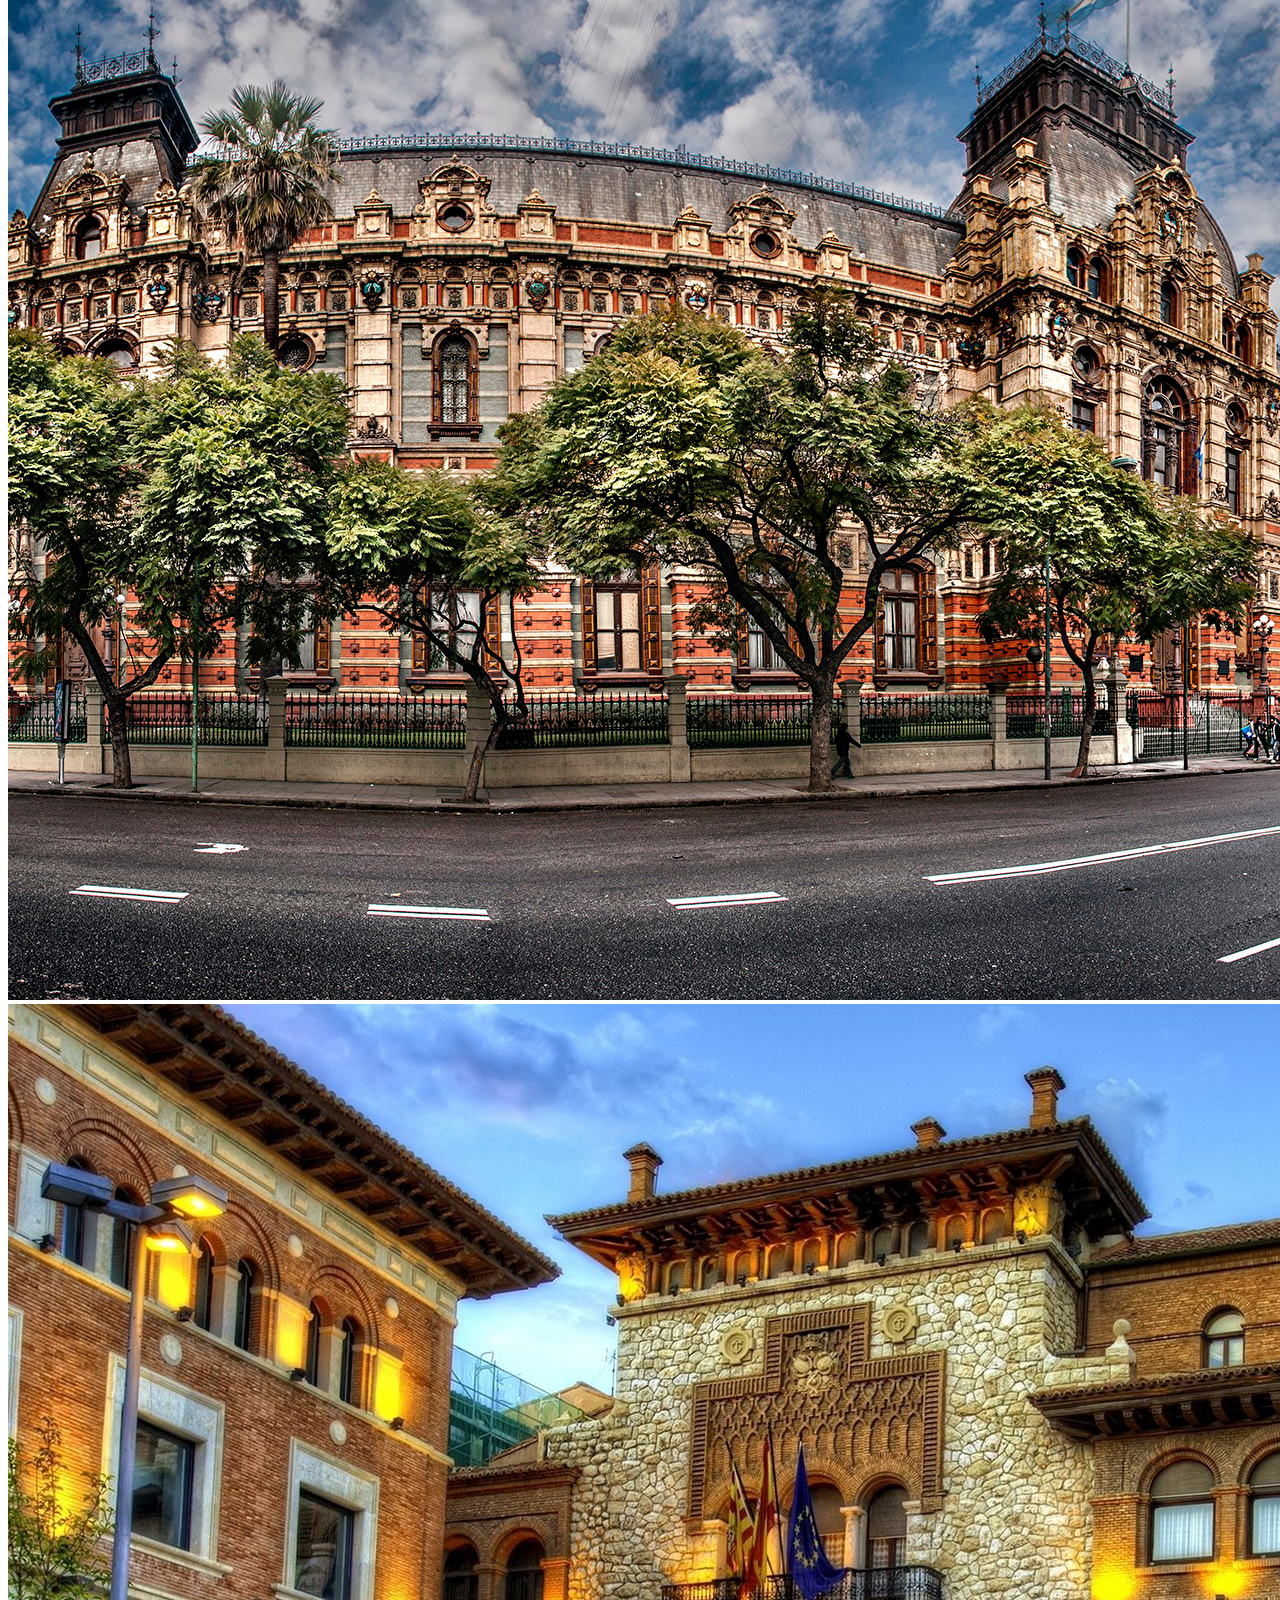
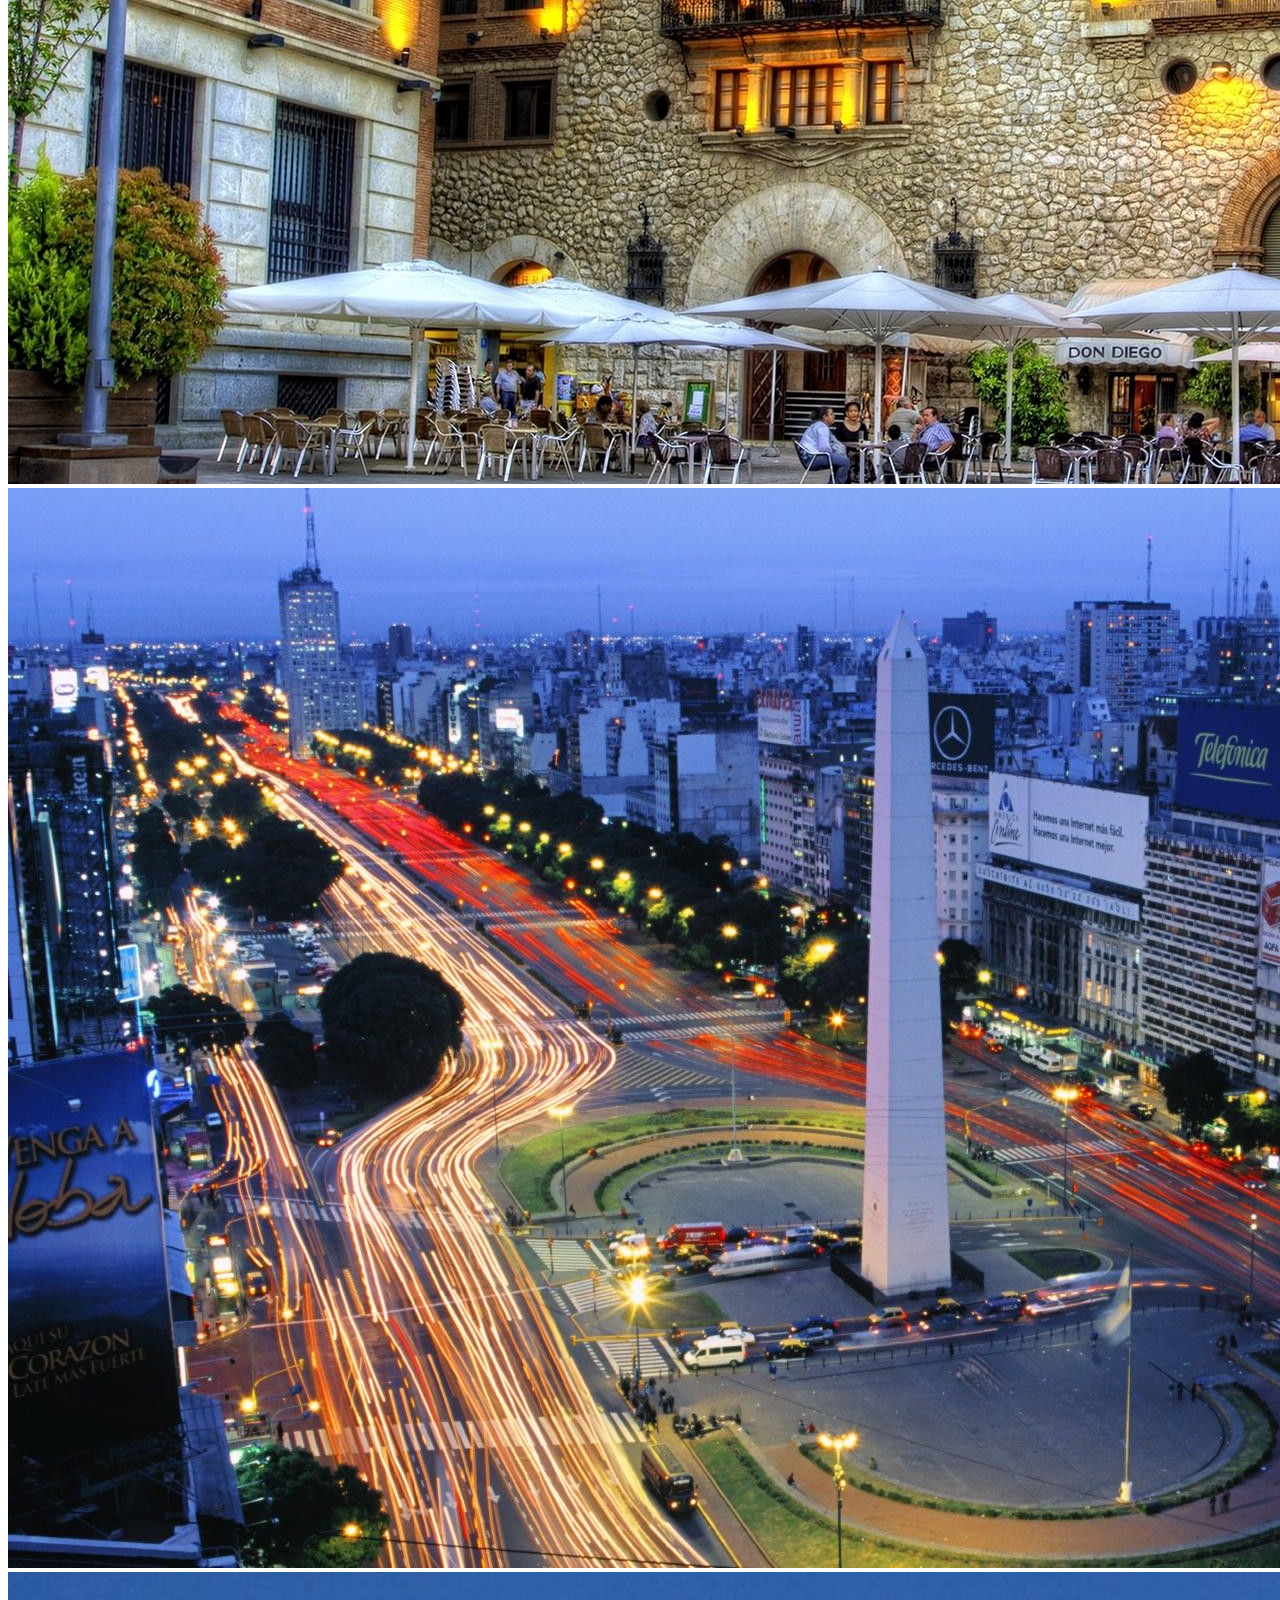
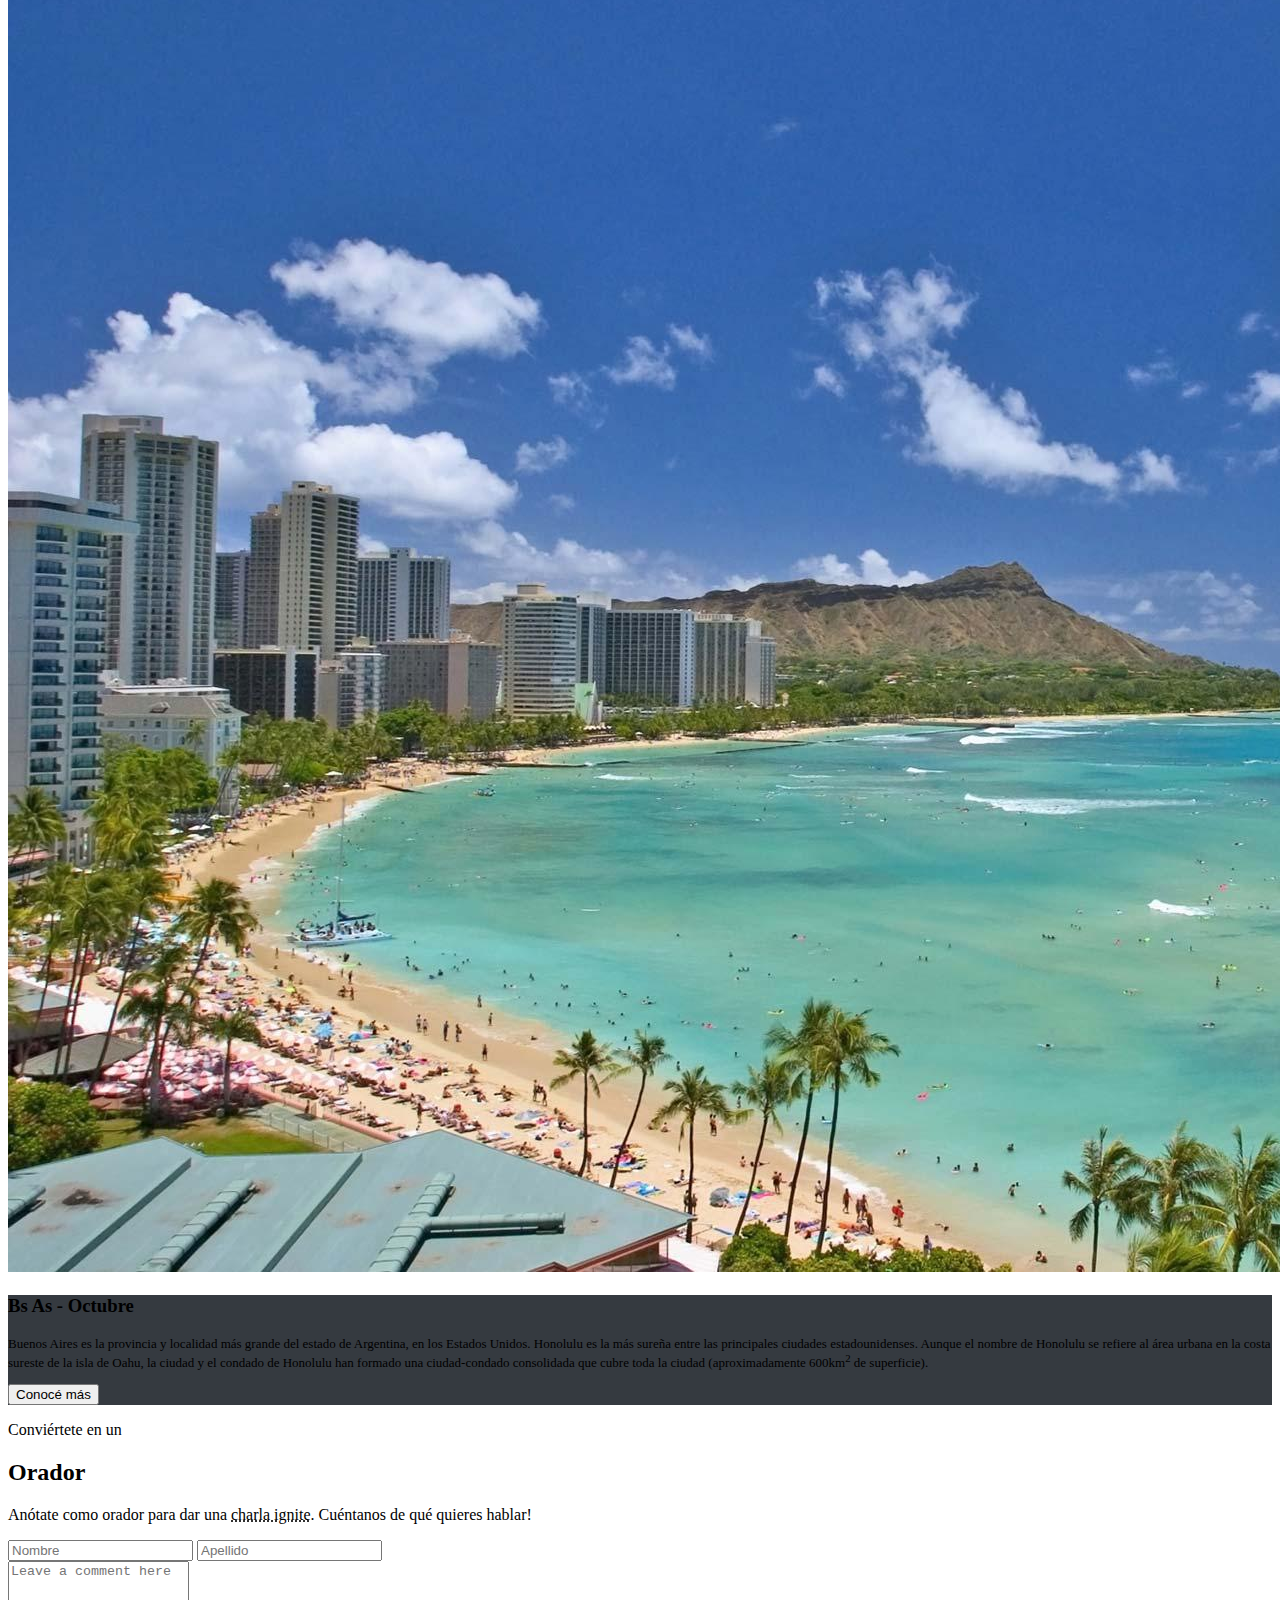
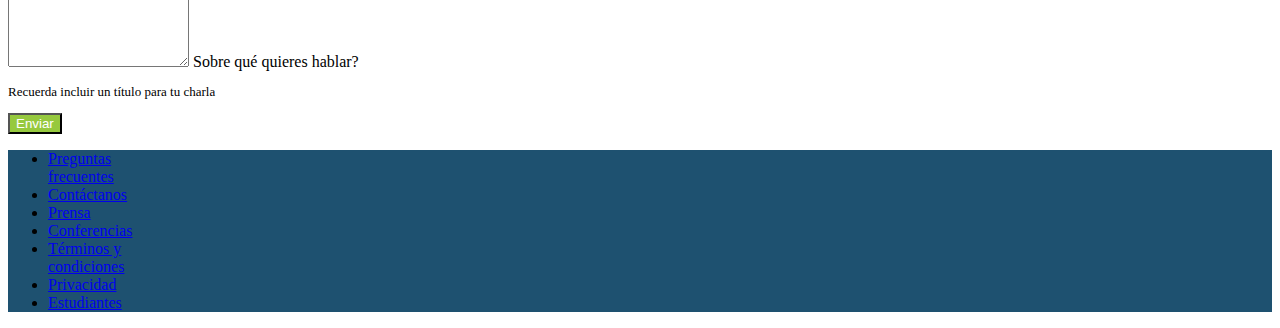
==== commit 9558eb9a: "Se agrega funcionalidad JS" ====
--- a/index.html
+++ b/index.html
@@ -24,7 +24,7 @@
           <div class="navbar navbar-expand-lg">
             <ul class="navbar-nav me-auto mb-2 mb-lg-0">
               <li class="nav-item">
-                <a class="nav-link active text-white" aria-current="page" href="#">La conferencia</a>
+                <a class="nav-link active text-white" aria-current="page" href="index.html">La conferencia</a>
               </li>
               <li class="nav-item">
                 <a class="nav-link text-white-50" href="#">Los oradores</a>
@@ -36,7 +36,7 @@
                 <a class="nav-link text-white-50" href="#">Conviértete en orador</a>
               </li>
               <li class="nav-item">
-                <a class="nav-link text-success" href="#">Comprar tickets</a>
+                <a class="nav-link text-success" href="comprar.html">Comprar tickets</a>
               </li>
             </ul>
           </div>
@@ -61,7 +61,7 @@
         <button class="btn btn-primary-outline text-white border border-white">
           Quiero ser orador
         </button>
-        <button class="btn btn-success boton_comprar">Comprar tickets</button>
+        <a class="btn btn-success boton_comprar" href="comprar.html">Comprar tickets</a>
       </div>
     </div>
   </main>
